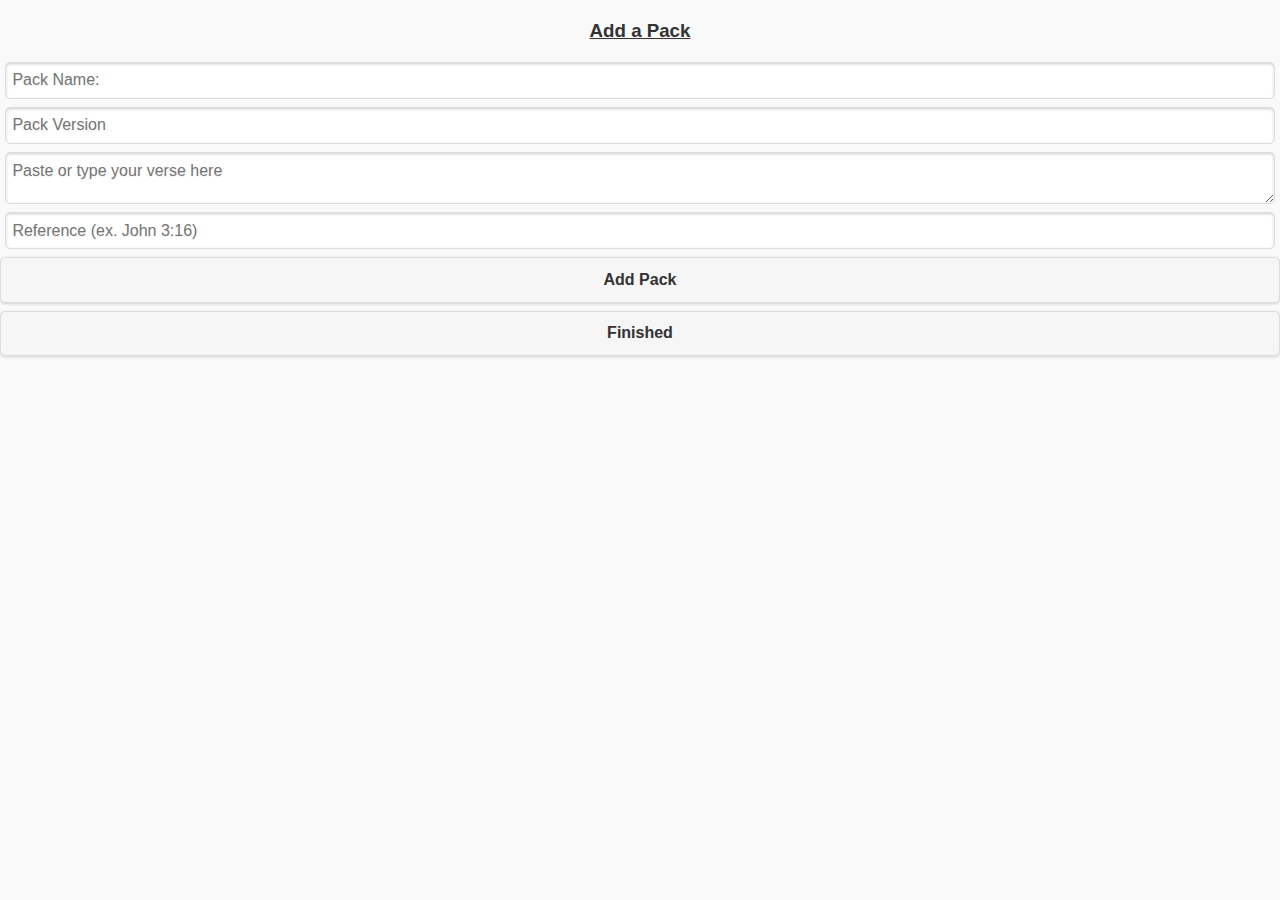
==== addPack.html @ f997ea55 "code cleanup and commenting" ====
<!doctype html>
<html>

<head>
	<meta http-equiv="pragma" content="no-cache" />
	<meta http-equiv="cache-control" content="no-cache" />
	<meta http-equiv="expires" content="0" />
	<meta charset="utf-8">
	<meta http-equiv="X-UA-Compatible" content="IE=edge,chrome=1">
	<meta name="viewport" content="initial-scale=1.0, user-scalable=no">
	<title>Add a Pack</title>
	<script src="assets/jquery-1.11.0.min.js"></script>
	<script src="assets/jquery.mobile-1.4.2.min.js"></script>
	<link rel="stylesheet" href="assets/jquery.mobile-1.4.2.min.css">
</head>

<body>
	<script type="application/javascript">
		var changes = false;
		Storage.prototype.setObject = function (key, value) {
			this.setItem(key, JSON.stringify(value));
		}

		Storage.prototype.getObject = function (key) {
			var value = this.getItem(key);
			return value && JSON.parse(value);
		}


		function addpack() {
			// verify that all required information is available
			if ($("#packInput").val() == "" || $("#versionInput").val() == "" || $("#verseInput").val() == "" || $("#referenceInput").val() == "") {

				alert("All fields are required. Please complete the whole form before adding a pack.");

			} 
			// all required info exists, process adding the pack
			else {
				var username = $("#packInput").val();
				var systemname = $("#packInput").val().replace(/ /g, '');

				localStorage[systemname] = '{"packName" : "' + username + '","known" : [],"working" : [{"text" : "' + $("#verseInput").val() + '","reference" : "' + $("#referenceInput").val() + '","id" : "1"}],"other" : [],"userPack" : "true", "version" : "' + $('#versionInput').val() + '"}';

				var obj = localStorage.getObject("packList");
				obj["packs"].push({
					"userName": username,
					"systemName": systemname,
					"id": obj["packs"].length + 1
				});
				localStorage["packList"] = JSON.stringify(obj);
				localStorage["changePack"] = systemname;
				alert("You created the " + username + " pack!");

			}
		}
	</script>
	<h3 style="text-align: center; text-decoration: underline">Add a Pack</h3>
	<form id="containter" style="padding-left: 5px; padding-right: 5px;">
		<input type="text" name="packInput" id="packInput" value="" placeholder="Pack Name:">
		<input type="text" name="versionInput" id="versionInput" value="" placeholder="Pack Version">
		<textarea cols="20" rows="4" name="verseInput" id="verseInput" placeholder="Paste or type your verse here"></textarea>
		<input type="text" name="referenceInput" id="referenceInput" value="" placeholder="Reference (ex. John 3:16)">
	</form>
	<input id="addButton" type="button" value="Add Pack" onclick="addpack()">
	<input id="finishedButton" type="button" value="Finished" onclick="window.location='index.html'">
</body>

</html>
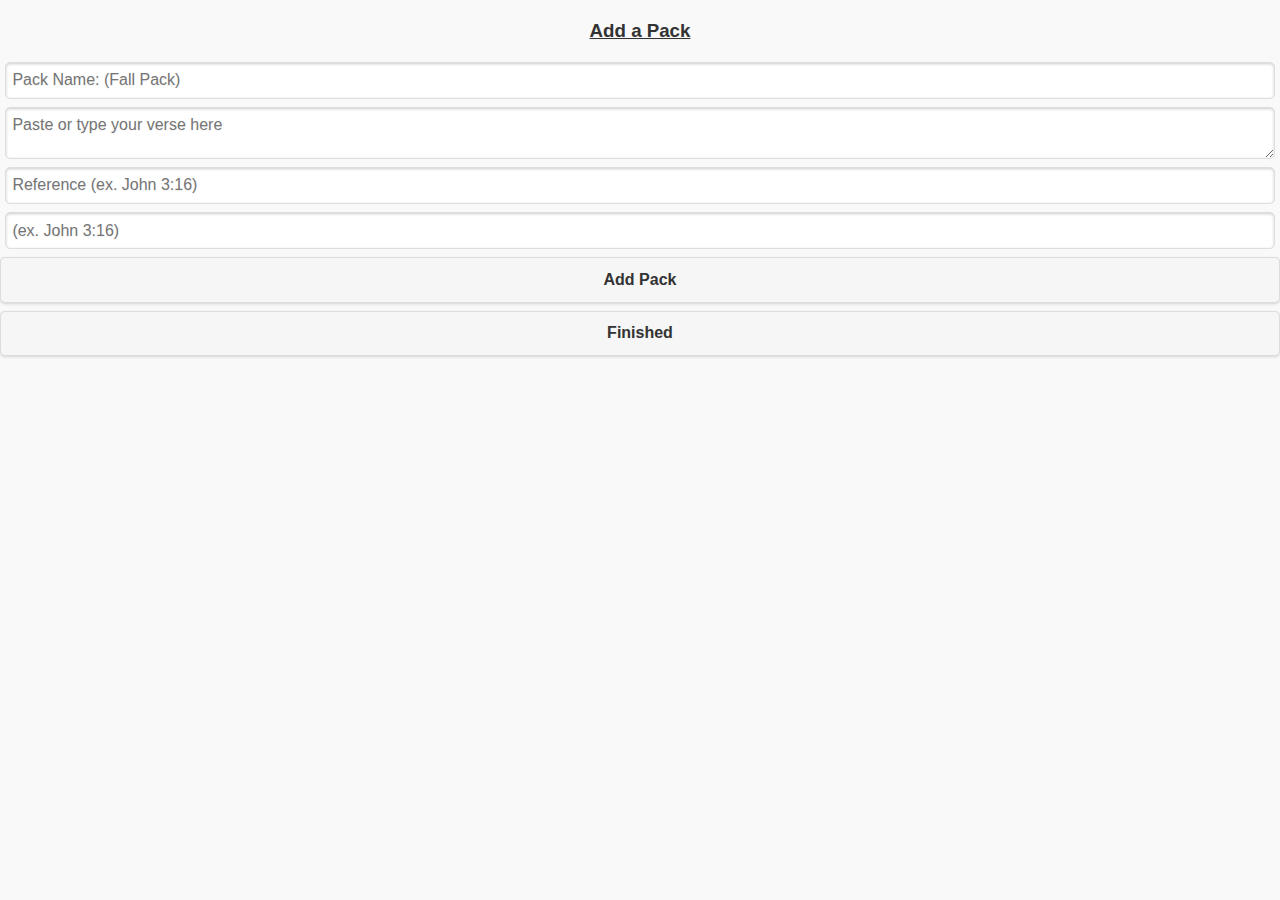
==== commit 18e9b4ba: "v. 0.2 - Major data structure revision    - Modularizes the packs and users current settings of them" ====
--- a/addPack.html
+++ b/addPack.html
@@ -9,60 +9,66 @@
 	<meta http-equiv="X-UA-Compatible" content="IE=edge,chrome=1">
 	<meta name="viewport" content="initial-scale=1.0, user-scalable=no">
 	<title>Add a Pack</title>
-	<script src="assets/jquery-1.11.0.min.js"></script>
-	<script src="assets/jquery.mobile-1.4.2.min.js"></script>
-	<link rel="stylesheet" href="assets/jquery.mobile-1.4.2.min.css">
+	<script src="assets/js/jquery-1.11.0.min.js"></script>
+	<script src="assets/js/jquery.mobile-1.4.2.min.js"></script>
+	<script src="assets/js/uuid.js"></script>
+	<link rel="stylesheet" href="assets/css/jquery.mobile-1.4.2.min.css">
 </head>
 
 <body>
 	<script type="application/javascript">
-		var changes = false;
-		Storage.prototype.setObject = function (key, value) {
-			this.setItem(key, JSON.stringify(value));
-		}
-
-		Storage.prototype.getObject = function (key) {
-			var value = this.getItem(key);
-			return value && JSON.parse(value);
-		}
-
-
 		function addpack() {
 			// verify that all required information is available
-			if ($("#packInput").val() == "" || $("#versionInput").val() == "" || $("#verseInput").val() == "" || $("#referenceInput").val() == "") {
+			if ($("#packInput").val() == "" || $("#versionInput").val() == "") {
+				alert("All fields are required. Please complete the whole form before adding a pack.");
+			}
 
-				alert("All fields are required. Please complete the whole form before adding a pack.");
-
-			} 
 			// all required info exists, process adding the pack
 			else {
-				var username = $("#packInput").val();
-				var systemname = $("#packInput").val().replace(/ /g, '');
+				var packname = $("#packInput").val();
+				var text = $("#verseInput").val();
+				var reference = $("#referenceInput").val();
+				var version = $("#versionInput").val();
 
-				localStorage[systemname] = '{"packName" : "' + username + '","known" : [],"working" : [{"text" : "' + $("#verseInput").val() + '","reference" : "' + $("#referenceInput").val() + '","id" : "1"}],"other" : [],"userPack" : "true", "version" : "' + $('#versionInput').val() + '"}';
+				var d = new Date();
+				var uuid = d.getTime() + Math.uuid(10, 16);
 
-				var obj = localStorage.getObject("packList");
-				obj["packs"].push({
-					"userName": username,
-					"systemName": systemname,
-					"id": obj["packs"].length + 1
+				// make the pack
+				localStorage[uuid] = '{"globalPackId":"' + uuid + '","packName":"' + packname + '","userPack":"true","author":"","version":"","sync":"","share":"","data":[{"text": "' + text + '","reference":"' + reference + '","id":"1","version":"' + version + '"}]}';
+
+				// add it to the pack list
+				var packlist = JSON.parse(localStorage.packList);
+				packlist["packs"].push({
+					"userName": packname,
+					"systemName": uuid,
+					"id": Object.keys(packlist["packs"]).length + 1
 				});
-				localStorage["packList"] = JSON.stringify(obj);
-				localStorage["changePack"] = systemname;
-				alert("You created the " + username + " pack!");
+				localStorage["packList"] = JSON.stringify(packlist);
 
+				// add it to the user's profile
+				var up = JSON.parse(localStorage.userProfile);
+				var obj = new Object();
+				var array = [];
+				obj.id = 1;
+				obj.queue = "O";
+				array.push(obj);
+				up["userProfile"][uuid] = array;
+
+				localStorage.userProfile = JSON.stringify(up);
+				localStorage["changePack"] = uuid;
+				alert("You created the " + packname + " pack!");
 			}
 		}
 	</script>
 	<h3 style="text-align: center; text-decoration: underline">Add a Pack</h3>
 	<form id="containter" style="padding-left: 5px; padding-right: 5px;">
-		<input type="text" name="packInput" id="packInput" value="" placeholder="Pack Name:">
-		<input type="text" name="versionInput" id="versionInput" value="" placeholder="Pack Version">
+		<input type="text" name="packInput" id="packInput" value="" placeholder="Pack Name: (Fall Pack)">
 		<textarea cols="20" rows="4" name="verseInput" id="verseInput" placeholder="Paste or type your verse here"></textarea>
 		<input type="text" name="referenceInput" id="referenceInput" value="" placeholder="Reference (ex. John 3:16)">
+		<input type="text" name="versionInput" id="versionInput" value="" placeholder="(ex. John 3:16)">
 	</form>
 	<input id="addButton" type="button" value="Add Pack" onclick="addpack()">
-	<input id="finishedButton" type="button" value="Finished" onclick="window.location='index.html'">
+	<input id="finishedButton" type="button" value="Finished" onclick="window.location='addVerse.html'">
 </body>
 
 </html>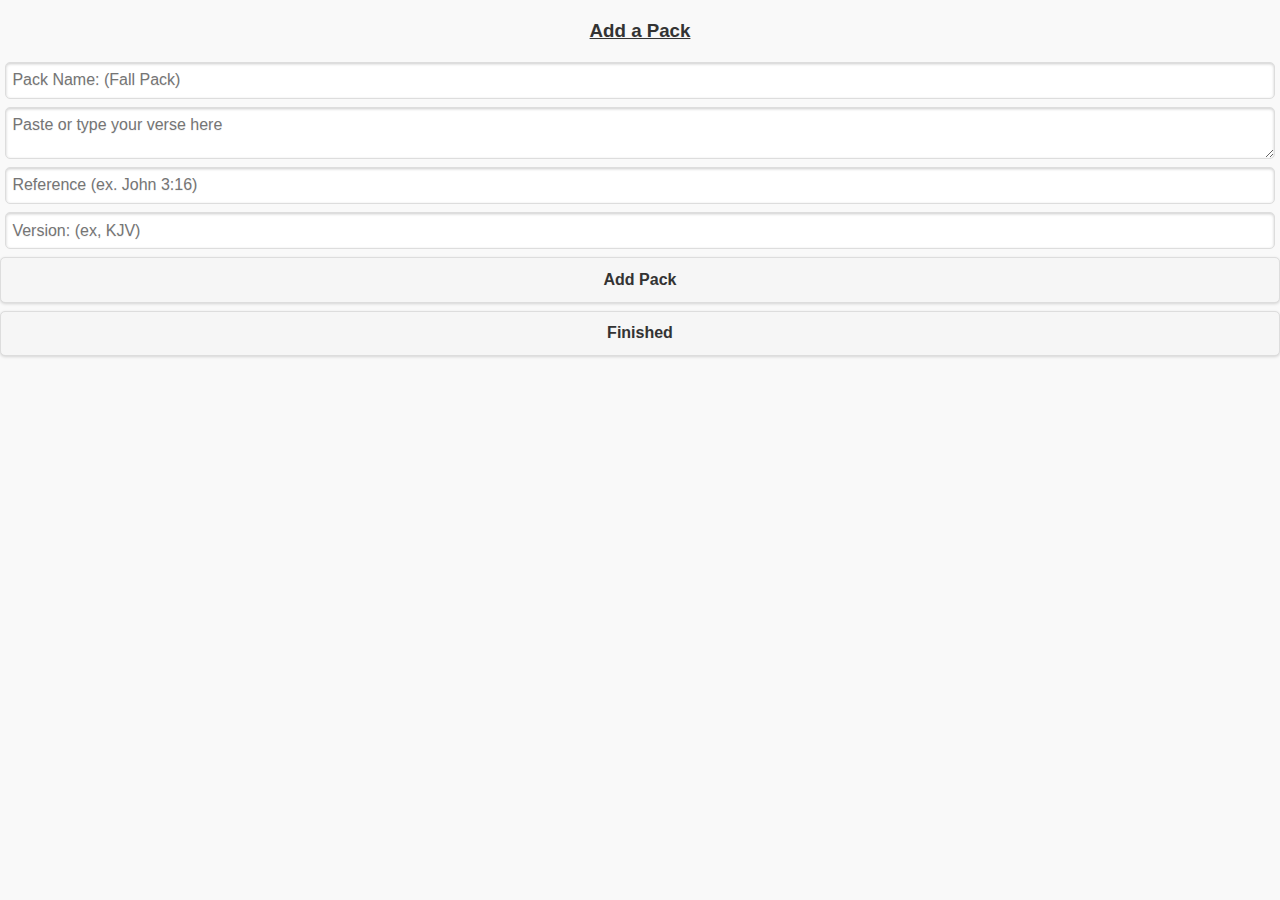
==== commit eb4cee91: "Bug fixes" ====
--- a/addPack.html
+++ b/addPack.html
@@ -65,10 +65,10 @@
 		<input type="text" name="packInput" id="packInput" value="" placeholder="Pack Name: (Fall Pack)">
 		<textarea cols="20" rows="4" name="verseInput" id="verseInput" placeholder="Paste or type your verse here"></textarea>
 		<input type="text" name="referenceInput" id="referenceInput" value="" placeholder="Reference (ex. John 3:16)">
-		<input type="text" name="versionInput" id="versionInput" value="" placeholder="(ex. John 3:16)">
+		<input type="text" name="versionInput" id="versionInput" value="" placeholder="Version: (ex, KJV)">
 	</form>
 	<input id="addButton" type="button" value="Add Pack" onclick="addpack()">
-	<input id="finishedButton" type="button" value="Finished" onclick="window.location='addVerse.html'">
+	<input id="finishedButton" type="button" value="Finished" onclick="window.location='index.html'">
 </body>
 
 </html>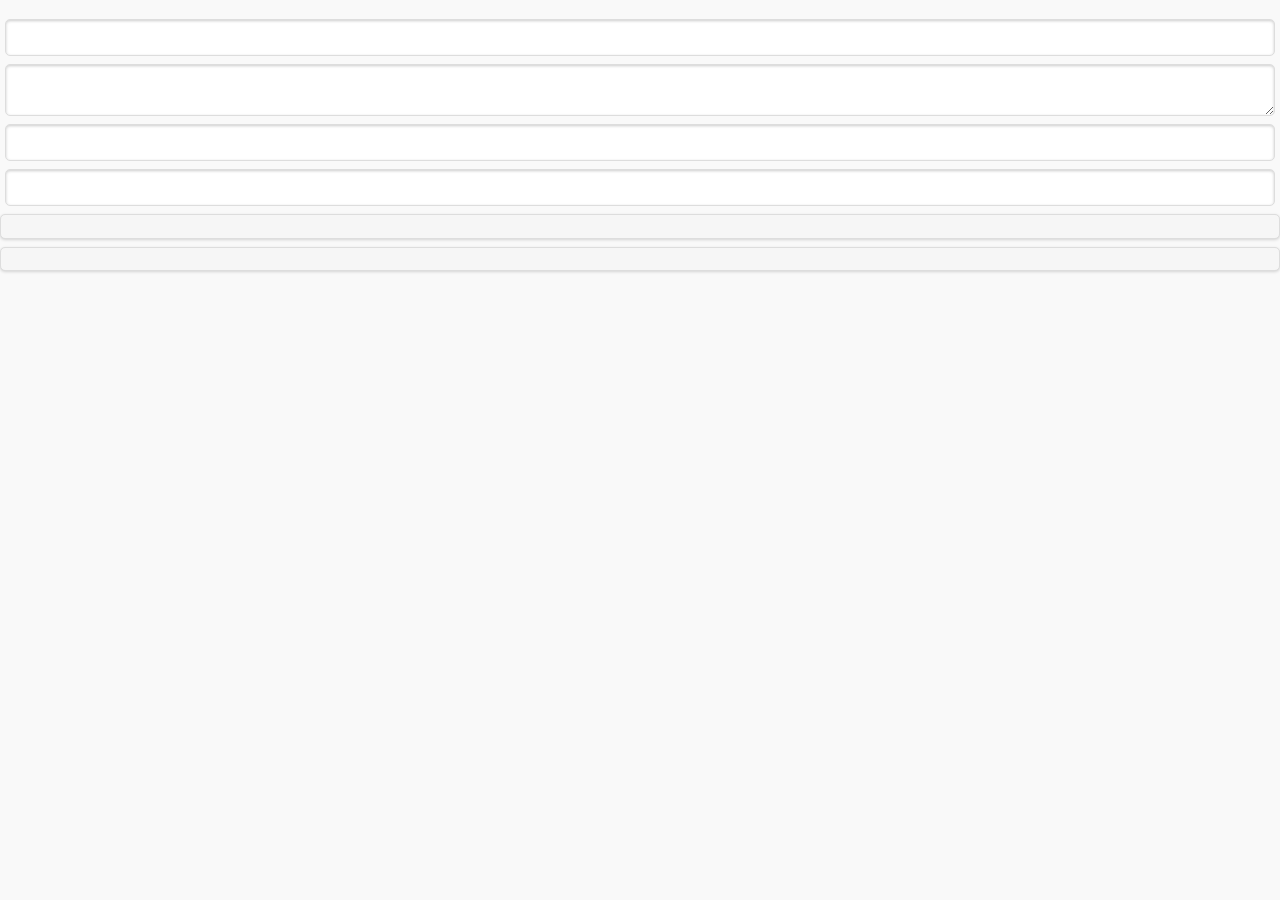
==== commit 65c6bf84: "Feature release: Support for multiple languages" ====
--- a/addPack.html
+++ b/addPack.html
@@ -9,14 +9,26 @@
 	<meta http-equiv="X-UA-Compatible" content="IE=edge,chrome=1">
 	<meta name="viewport" content="initial-scale=1.0, user-scalable=no">
 	<title>Add a Pack</title>
-	<script src="assets/js/jquery-1.11.0.min.js"></script>
-	<script src="assets/js/jquery.mobile-1.4.2.min.js"></script>
+	<script src="assets/js/jquery-1.11.1.min.js"></script>
+	<script src="assets/js/jquery.mobile-1.4.3.min.js"></script>
 	<script src="assets/js/uuid.js"></script>
-	<link rel="stylesheet" href="assets/css/jquery.mobile-1.4.2.min.css">
+	<link rel="stylesheet" href="assets/css/jquery.mobile-1.4.3.min.css">
 </head>
 
 <body>
 	<script type="application/javascript">
+		$(document).ready(function () {
+			var local = JSON.parse(localStorage.localization);
+			//Interface Buttons
+			$("#title").html(local["addPack"]["1"]);
+			$("#packInput").attr("placeholder", local["addPack"]["2"]);
+			$("#verseInput").attr("placeholder", local["addPack"]["3"]);
+			$("#referenceInput").attr("placeholder", local["addPack"]["4"]);
+			$("#versionInput").attr("placeholder", local["addPack"]["5"]);
+			$("#addButton").html(local["addPack"]["6"]);
+			$("#finishedButton").html(local["addPack"]["7"]);
+		});
+
 		function addpack() {
 			// verify that all required information is available
 			if ($("#packInput").val() == "" || $("#versionInput").val() == "") {
@@ -34,7 +46,7 @@
 				var uuid = d.getTime() + Math.uuid(10, 16);
 
 				// make the pack
-				localStorage[uuid] = '{"globalPackId":"' + uuid + '","packName":"' + packname + '","userPack":"true","author":"","version":"","sync":"","share":"","data":[{"text": "' + text + '","reference":"' + reference + '","id":"1","version":"' + version + '"}]}';
+				localStorage[uuid] = '{"globalPackId":"' + uuid + '","packName":"' + packname + '","userPack":"true","author":"","version":"","sync":"","share":"","data":[{"text": "' + text + '","reference":"' + reference + '","id":1,"version":"' + version + '"}]}';
 
 				// add it to the pack list
 				var packlist = JSON.parse(localStorage.packList);
@@ -49,8 +61,8 @@
 				var up = JSON.parse(localStorage.userProfile);
 				var obj = new Object();
 				var array = [];
-				obj.id = 1;
-				obj.queue = "O";
+				obj.id = "1";
+				obj.queue = "A";
 				array.push(obj);
 				up["userProfile"][uuid] = array;
 
@@ -60,15 +72,15 @@
 			}
 		}
 	</script>
-	<h3 style="text-align: center; text-decoration: underline">Add a Pack</h3>
+	<h3 id="title" style="text-align: center; text-decoration: underline"></h3>
 	<form id="containter" style="padding-left: 5px; padding-right: 5px;">
-		<input type="text" name="packInput" id="packInput" value="" placeholder="Pack Name: (Fall Pack)">
-		<textarea cols="20" rows="4" name="verseInput" id="verseInput" placeholder="Paste or type your verse here"></textarea>
-		<input type="text" name="referenceInput" id="referenceInput" value="" placeholder="Reference (ex. John 3:16)">
-		<input type="text" name="versionInput" id="versionInput" value="" placeholder="Version: (ex, KJV)">
+		<input type="text" name="packInput" id="packInput" value="" placeholder="">
+		<textarea cols="20" rows="4" name="verseInput" id="verseInput" placeholder=""></textarea>
+		<input type="text" name="referenceInput" id="referenceInput" value="" placeholder="">
+		<input type="text" name="versionInput" id="versionInput" value="" placeholder="">
 	</form>
-	<input id="addButton" type="button" value="Add Pack" onclick="addpack()">
-	<input id="finishedButton" type="button" value="Finished" onclick="window.location='index.html'">
+	<button id="addButton" onclick="addpack()"></button>
+	<button id="finishedButton" onclick="window.location='index.html'"></button>
 </body>
 
 </html>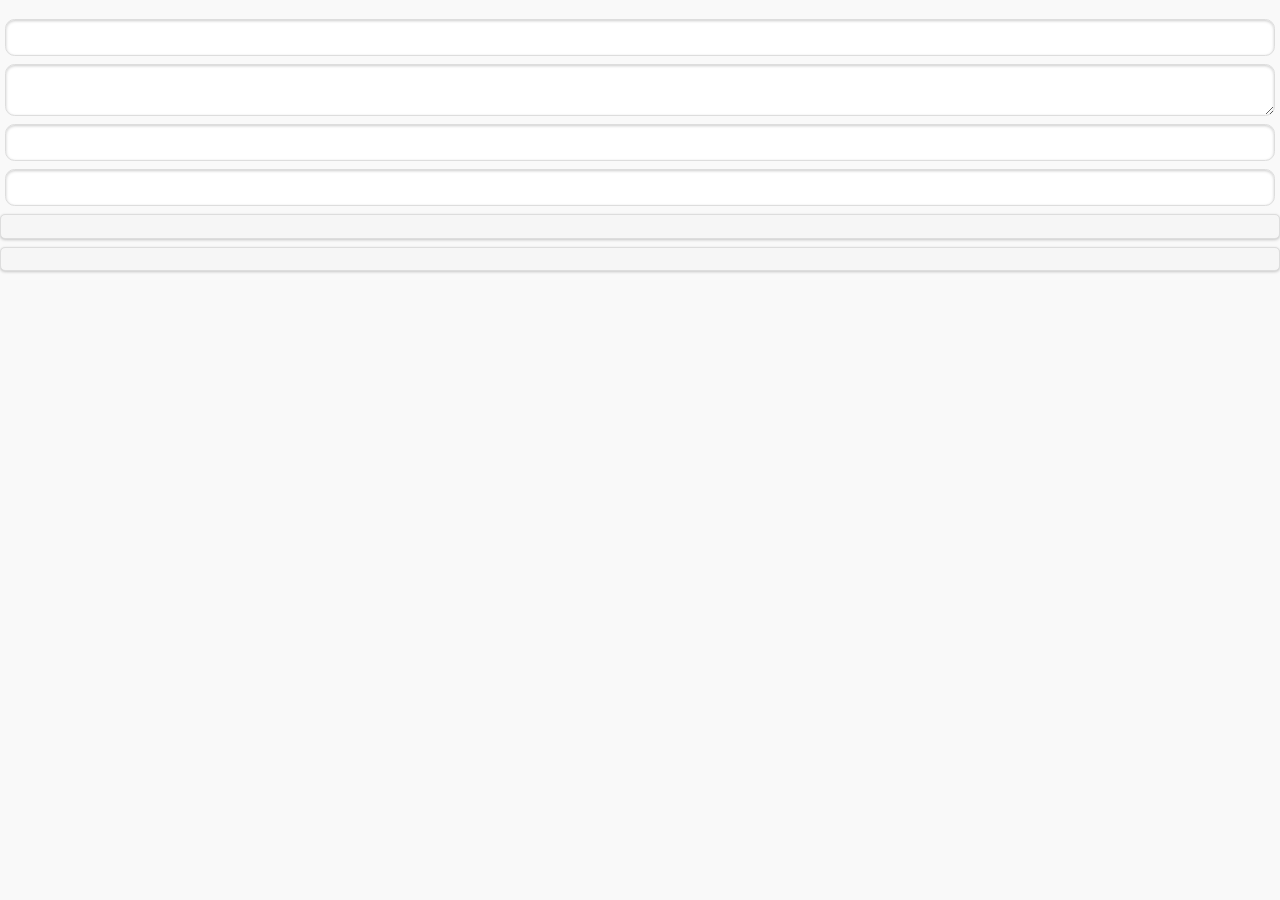
==== commit df41dc39: "Feature Release: Theming!" ====
--- a/addPack.html
+++ b/addPack.html
@@ -13,6 +13,7 @@
 	<script src="assets/js/jquery.mobile-1.4.3.min.js"></script>
 	<script src="assets/js/uuid.js"></script>
 	<link rel="stylesheet" href="assets/css/jquery.mobile-1.4.3.min.css">
+	<link rel="stylesheet" href="assets/css/theme.css">
 </head>
 
 <body>
@@ -27,7 +28,10 @@
 			$("#versionInput").attr("placeholder", local["addPack"]["5"]);
 			$("#addButton").html(local["addPack"]["6"]);
 			$("#finishedButton").html(local["addPack"]["7"]);
-		});
+			
+			$("#theme").removeClass("ui-page-theme-a ui-page-theme-b").addClass("ui-page-theme-" + localStorage.currentTheme);
+			$("#theme").attr("data-theme", localStorage.currentTheme);
+		});		  
 
 		function addpack() {
 			// verify that all required information is available
@@ -72,15 +76,17 @@
 			}
 		}
 	</script>
-	<h3 id="title" style="text-align: center; text-decoration: underline"></h3>
-	<form id="containter" style="padding-left: 5px; padding-right: 5px;">
-		<input type="text" name="packInput" id="packInput" value="" placeholder="">
-		<textarea cols="20" rows="4" name="verseInput" id="verseInput" placeholder=""></textarea>
-		<input type="text" name="referenceInput" id="referenceInput" value="" placeholder="">
-		<input type="text" name="versionInput" id="versionInput" value="" placeholder="">
-	</form>
-	<button id="addButton" onclick="addpack()"></button>
-	<button id="finishedButton" onclick="window.location='index.html'"></button>
+	<div data-role="page" id="theme">
+		<h3 id="title" style="text-align: center; text-decoration: underline"></h3>
+		<form id="containter" style="padding-left: 5px; padding-right: 5px;">
+			<input type="text" name="packInput" id="packInput" value="" placeholder="">
+			<textarea cols="20" rows="4" name="verseInput" id="verseInput" placeholder=""></textarea>
+			<input type="text" name="referenceInput" id="referenceInput" value="" placeholder="">
+			<input type="text" name="versionInput" id="versionInput" value="" placeholder="">
+		</form>
+		<button id="addButton" onclick="addpack()"></button>
+		<button id="finishedButton" onclick="window.location='index.html'"></button>
+	</div>
 </body>
 
 </html>--- a/assets/css/theme.css
+++ b/assets/css/theme.css
@@ -0,0 +1,1402 @@
+/*!
+* jQuery Mobile 1.4.3
+* Git HEAD hash: b9c6473e3d90af26570e6f14e5a0307897ab385c <> Date: Tue Jul 1 2014 15:37:36 UTC
+* http://jquerymobile.com
+*
+* Copyright 2010, 2014 jQuery Foundation, Inc. and othercontributors
+* Released under the MIT license.
+* http://jquery.org/license
+*
+*/
+
+
+/* Globals */
+/* Font
+-----------------------------------------------------------------------------------------------------------*/
+html {
+	font-size: 100%;
+}
+body,
+input,
+select,
+textarea,
+button,
+.ui-btn {
+	font-size: 1em;
+	line-height: 1.3;
+	   font-family: sans-serif /*{global-font-family}*/;
+}
+legend,
+.ui-input-text input,
+.ui-input-search input {
+	color: inherit;
+	text-shadow: inherit;
+}
+/* Form labels (overrides font-weight bold in bars, and mini font-size) */
+.ui-mobile label,
+div.ui-controlgroup-label {
+	font-weight: normal;
+	font-size: 16px;
+}
+/* Separators
+-----------------------------------------------------------------------------------------------------------*/
+/* Field contain separator (< 28em) */
+.ui-field-contain {
+	border-bottom-color: #828282;
+	border-bottom-color: rgba(0,0,0,.15);
+	border-bottom-width: 1px;
+	border-bottom-style: solid;
+}
+/* Table opt-in classes: strokes between each row, and alternating row stripes */
+/* Classes table-stroke and table-stripe are deprecated in 1.4. */
+.table-stroke thead th,
+.table-stripe thead th,
+.table-stripe tbody tr:last-child {
+	border-bottom: 1px solid #d6d6d6; /* non-RGBA fallback */
+	border-bottom: 1px solid rgba(0,0,0,.1);
+}
+.table-stroke tbody th,
+.table-stroke tbody td {
+	border-bottom: 1px solid #e6e6e6; /* non-RGBA fallback  */
+	border-bottom: 1px solid rgba(0,0,0,.05);
+}
+.table-stripe.table-stroke tbody tr:last-child th,
+.table-stripe.table-stroke tbody tr:last-child td {
+	border-bottom: 0;
+}
+.table-stripe tbody tr:nth-child(odd) td,
+.table-stripe tbody tr:nth-child(odd) th {
+	background-color: #eeeeee; /* non-RGBA fallback  */
+	background-color: rgba(0,0,0,.04);
+}
+/* Buttons
+-----------------------------------------------------------------------------------------------------------*/
+.ui-btn,
+label.ui-btn {
+	font-weight: bold;
+	border-width: 1px;
+	border-style: solid;
+}
+.ui-btn {
+	text-decoration: none !important;
+}
+.ui-btn-active {
+	cursor: pointer;
+}
+/* Corner rounding
+-----------------------------------------------------------------------------------------------------------*/
+/* Class ui-btn-corner-all deprecated in 1.4 */
+.ui-corner-all {
+	-webkit-border-radius: .6em /*{global-radii-blocks}*/;
+	border-radius: .6em /*{global-radii-blocks}*/;
+}
+/* Buttons */
+.ui-btn-corner-all,
+.ui-btn.ui-corner-all,
+/* Slider track */
+.ui-slider-track.ui-corner-all,
+/* Flipswitch */
+.ui-flipswitch.ui-corner-all,
+/* Count bubble */
+.ui-li-count {
+	-webkit-border-radius: .3125em /*{global-radii-buttons}*/;
+	border-radius: .3125em /*{global-radii-buttons}*/;
+}
+/* Icon-only buttons */
+.ui-btn-icon-notext.ui-btn-corner-all,
+.ui-btn-icon-notext.ui-corner-all {
+	-webkit-border-radius: 1em;
+	border-radius: 1em;
+}
+/* Radius clip workaround for cleaning up corner trapping */
+.ui-btn-corner-all,
+.ui-corner-all {
+	-webkit-background-clip: padding;
+	background-clip: padding-box;
+}
+/* Popup arrow */
+.ui-popup.ui-corner-all > .ui-popup-arrow-guide {
+	left: .6em /*{global-radii-blocks}*/;
+	right: .6em /*{global-radii-blocks}*/;
+	top: .6em /*{global-radii-blocks}*/;
+	bottom: .6em /*{global-radii-blocks}*/;
+}
+/* Shadow
+-----------------------------------------------------------------------------------------------------------*/
+.ui-shadow {
+	-webkit-box-shadow: 0 1px 3px /*{global-box-shadow-size}*/ rgba(0,0,0,.2) /*{global-box-shadow-color}*/;
+	-moz-box-shadow: 0 1px 3px /*{global-box-shadow-size}*/ rgba(0,0,0,.2) /*{global-box-shadow-color}*/;
+	box-shadow: 0 1px 3px /*{global-box-shadow-size}*/ rgba(0,0,0,.2) /*{global-box-shadow-color}*/;
+}
+.ui-shadow-inset {
+	-webkit-box-shadow: inset 0 1px 3px /*{global-box-shadow-size}*/ rgba(0,0,0,.2) /*{global-box-shadow-color}*/;
+	-moz-box-shadow: inset 0 1px 3px /*{global-box-shadow-size}*/ rgba(0,0,0,.2) /*{global-box-shadow-color}*/;
+	box-shadow: inset 0 1px 3px /*{global-box-shadow-size}*/ rgba(0,0,0,.2) /*{global-box-shadow-color}*/;
+}
+.ui-overlay-shadow {
+	-webkit-box-shadow: 0 0 12px 		rgba(0,0,0,.6);
+	-moz-box-shadow: 0 0 12px 			rgba(0,0,0,.6);
+	box-shadow: 0 0 12px 				rgba(0,0,0,.6);
+}
+/* Icons
+-----------------------------------------------------------------------------------------------------------*/
+.ui-btn-icon-left:after,
+.ui-btn-icon-right:after,
+.ui-btn-icon-top:after,
+.ui-btn-icon-bottom:after,
+.ui-btn-icon-notext:after {
+	background-color: #666 /*{global-icon-color}*/;
+	background-color: rgba(0,0,0,.15) /*{global-icon-disc}*/;
+	background-position: center center;
+	background-repeat: no-repeat;
+	-webkit-border-radius: 1em;
+	border-radius: 1em;
+}
+/* Alt icons */
+.ui-alt-icon.ui-btn:after,
+.ui-alt-icon .ui-btn:after,
+html .ui-alt-icon.ui-checkbox-off:after,
+html .ui-alt-icon.ui-radio-off:after,
+html .ui-alt-icon .ui-checkbox-off:after,
+html .ui-alt-icon .ui-radio-off:after {
+	background-color: #666 /*{global-icon-color}*/;
+	background-color: rgba(0,0,0,.15) /*{global-icon-disc}*/;
+}
+/* No disc */
+.ui-nodisc-icon.ui-btn:after,
+.ui-nodisc-icon .ui-btn:after {
+	background-color: transparent;
+}
+/* Icon shadow */
+.ui-shadow-icon.ui-btn:after,
+.ui-shadow-icon .ui-btn:after {
+	-webkit-box-shadow: 0 1px 0 rgba(255,255,255,.3) /*{global-icon-shadow}*/;
+	-moz-box-shadow: 0 1px 0 rgba(255,255,255,.3) /*{global-icon-shadow}*/;
+	box-shadow: 0 1px 0 rgba(255,255,255,.3) /*{global-icon-shadow}*/;
+}
+/* Checkbox and radio */
+.ui-btn.ui-checkbox-off:after,
+.ui-btn.ui-checkbox-on:after,
+.ui-btn.ui-radio-off:after,
+.ui-btn.ui-radio-on:after {
+	display: block;
+	width: 18px;
+	height: 18px;
+	margin: -9px 2px 0 2px;
+}
+.ui-checkbox-off:after,
+.ui-btn.ui-radio-off:after {
+	filter: Alpha(Opacity=30);
+	opacity: .3;
+}
+.ui-btn.ui-checkbox-off:after,
+.ui-btn.ui-checkbox-on:after {
+	-webkit-border-radius: .1875em;
+	border-radius: .1875em;
+}
+.ui-btn.ui-checkbox-off:after {
+	background-color: #666;
+	background-color: rgba(0,0,0,.3);
+}
+.ui-radio .ui-btn.ui-radio-on:after {
+	background-image: none;
+	background-color: #fff;
+	width: 8px;
+	height: 8px;
+	border-width: 5px;
+	border-style: solid; 
+}
+.ui-alt-icon.ui-btn.ui-radio-on:after,
+.ui-alt-icon .ui-btn.ui-radio-on:after {
+	background-color: #000;
+}
+/* Loader */
+.ui-icon-loading {
+	background: url("images/ajax-loader.gif");
+	background-size: 2.875em 2.875em;
+}
+/* Swatches */
+/* A
+-----------------------------------------------------------------------------------------------------------*/
+/* Bar: Toolbars, dividers, slider track */
+.ui-bar-a,
+.ui-page-theme-a .ui-bar-inherit,
+html .ui-bar-a .ui-bar-inherit,
+html .ui-body-a .ui-bar-inherit,
+html body .ui-group-theme-a .ui-bar-inherit {
+	background-color: #e9e9e9 /*{a-bar-background-color}*/;
+	border-color: #ddd /*{a-bar-border}*/;
+	color: #333 /*{a-bar-color}*/;
+	text-shadow: 0 /*{a-bar-shadow-x}*/ 1px /*{a-bar-shadow-y}*/ 0 /*{a-bar-shadow-radius}*/ #eee /*{a-bar-shadow-color}*/;
+	font-weight: bold;
+}
+.ui-bar-a {
+	border-width: 1px;
+	border-style: solid;
+}
+/* Page and overlay */
+.ui-overlay-a,
+.ui-page-theme-a,
+.ui-page-theme-a .ui-panel-wrapper {
+	background-color: #f9f9f9 /*{a-page-background-color}*/;
+	border-color: #bbb /*{a-page-border}*/;
+	color: #333 /*{a-page-color}*/;
+	text-shadow: 0 /*{a-page-shadow-x}*/ 1px /*{a-page-shadow-y}*/ 0 /*{a-page-shadow-radius}*/ #f3f3f3 /*{a-page-shadow-color}*/;
+}
+/* Body: Read-only lists, text inputs, collapsible content */
+.ui-body-a,
+.ui-page-theme-a .ui-body-inherit,
+html .ui-bar-a .ui-body-inherit,
+html .ui-body-a .ui-body-inherit,
+html body .ui-group-theme-a .ui-body-inherit,
+html .ui-panel-page-container-a {
+	background-color: #fff /*{a-body-background-color}*/;
+	border-color: #ddd /*{a-body-border}*/;
+	color: #333 /*{a-body-color}*/;
+	text-shadow: 0 /*{a-body-shadow-x}*/ 1px /*{a-body-shadow-y}*/ 0 /*{a-body-shadow-radius}*/ #f3f3f3 /*{a-body-shadow-color}*/;
+}
+.ui-body-a {
+	border-width: 1px;
+	border-style: solid;
+}
+/* Links */
+.ui-page-theme-a a,
+html .ui-bar-a a,
+html .ui-body-a a,
+html body .ui-group-theme-a a {
+	color: #3388cc /*{a-link-color}*/;
+	font-weight: bold;
+}
+.ui-page-theme-a a:visited,
+html .ui-bar-a a:visited,
+html .ui-body-a a:visited,
+html body .ui-group-theme-a a:visited {
+    color: #3388cc /*{a-link-visited}*/;
+}
+.ui-page-theme-a a:hover,
+html .ui-bar-a a:hover,
+html .ui-body-a a:hover,
+html body .ui-group-theme-a a:hover {
+	color: #005599 /*{a-link-hover}*/;
+}
+.ui-page-theme-a a:active,
+html .ui-bar-a a:active,
+html .ui-body-a a:active,
+html body .ui-group-theme-a a:active {
+	color: #005599 /*{a-link-active}*/;
+}
+/* Button up */
+.ui-page-theme-a .ui-btn,
+html .ui-bar-a .ui-btn,
+html .ui-body-a .ui-btn,
+html body .ui-group-theme-a .ui-btn,
+html head + body .ui-btn.ui-btn-a,
+/* Button visited */
+.ui-page-theme-a .ui-btn:visited,
+html .ui-bar-a .ui-btn:visited,
+html .ui-body-a .ui-btn:visited,
+html body .ui-group-theme-a .ui-btn:visited,
+html head + body .ui-btn.ui-btn-a:visited {
+	background-color: #f6f6f6 /*{a-bup-background-color}*/;
+	border-color: #ddd /*{a-bup-border}*/;
+	color: #333 /*{a-bup-color}*/;
+	text-shadow: 0 /*{a-bup-shadow-x}*/ 1px /*{a-bup-shadow-y}*/ 0 /*{a-bup-shadow-radius}*/ #f3f3f3 /*{a-bup-shadow-color}*/;
+}
+/* Button hover */
+.ui-page-theme-a .ui-btn:hover,
+html .ui-bar-a .ui-btn:hover,
+html .ui-body-a .ui-btn:hover,
+html body .ui-group-theme-a .ui-btn:hover,
+html head + body .ui-btn.ui-btn-a:hover {
+	background-color: #ededed /*{a-bhover-background-color}*/;
+	border-color: #ddd /*{a-bhover-border}*/;
+	color: #333 /*{a-bhover-color}*/;
+	text-shadow: 0 /*{a-bhover-shadow-x}*/ 1px /*{a-bhover-shadow-y}*/ 0 /*{a-bhover-shadow-radius}*/ #f3f3f3 /*{a-bhover-shadow-color}*/;
+}
+/* Button down */
+.ui-page-theme-a .ui-btn:active,
+html .ui-bar-a .ui-btn:active,
+html .ui-body-a .ui-btn:active,
+html body .ui-group-theme-a .ui-btn:active,
+html head + body .ui-btn.ui-btn-a:active {
+	background-color: #e8e8e8 /*{a-bdown-background-color}*/;
+	border-color: #ddd /*{a-bdown-border}*/;
+	color: #333 /*{a-bdown-color}*/;
+	text-shadow: 0 /*{a-bdown-shadow-x}*/ 1px /*{a-bdown-shadow-y}*/ 0 /*{a-bdown-shadow-radius}*/ #f3f3f3 /*{a-bdown-shadow-color}*/;
+}
+/* Active button */
+.ui-page-theme-a .ui-btn.ui-btn-active,
+html .ui-bar-a .ui-btn.ui-btn-active,
+html .ui-body-a .ui-btn.ui-btn-active,
+html body .ui-group-theme-a .ui-btn.ui-btn-active,
+html head + body .ui-btn.ui-btn-a.ui-btn-active,
+/* Active checkbox icon */
+.ui-page-theme-a .ui-checkbox-on:after,
+html .ui-bar-a .ui-checkbox-on:after,
+html .ui-body-a .ui-checkbox-on:after,
+html body .ui-group-theme-a .ui-checkbox-on:after,
+.ui-btn.ui-checkbox-on.ui-btn-a:after,
+/* Active flipswitch background */
+.ui-page-theme-a .ui-flipswitch-active,
+html .ui-bar-a .ui-flipswitch-active,
+html .ui-body-a .ui-flipswitch-active,
+html body .ui-group-theme-a .ui-flipswitch-active,
+html body .ui-flipswitch.ui-bar-a.ui-flipswitch-active,
+/* Active slider track */
+.ui-page-theme-a .ui-slider-track .ui-btn-active,
+html .ui-bar-a .ui-slider-track .ui-btn-active,
+html .ui-body-a .ui-slider-track .ui-btn-active,
+html body .ui-group-theme-a .ui-slider-track .ui-btn-active,
+html body div.ui-slider-track.ui-body-a .ui-btn-active {
+	background-color: #3388cc /*{a-active-background-color}*/;
+	border-color: #1c4a70 /*{a-active-border}*/;
+	color: #fff /*{a-active-color}*/;
+	text-shadow: 0 /*{a-active-shadow-x}*/ 1px /*{a-active-shadow-y}*/ 0 /*{a-active-shadow-radius}*/ #005599 /*{a-active-shadow-color}*/;
+}
+/* Active radio button icon */
+.ui-page-theme-a .ui-radio-on:after,
+html .ui-bar-a .ui-radio-on:after,
+html .ui-body-a .ui-radio-on:after,
+html body .ui-group-theme-a .ui-radio-on:after,
+.ui-btn.ui-radio-on.ui-btn-a:after {
+	border-color: #3388cc /*{a-active-background-color}*/;
+}
+/* Focus */
+.ui-page-theme-a .ui-btn:focus,
+html .ui-bar-a .ui-btn:focus,
+html .ui-body-a .ui-btn:focus,
+html body .ui-group-theme-a .ui-btn:focus,
+html head + body .ui-btn.ui-btn-a:focus,
+/* Focus buttons and text inputs with div wrap */
+.ui-page-theme-a .ui-focus,
+html .ui-bar-a .ui-focus,
+html .ui-body-a .ui-focus,
+html body .ui-group-theme-a .ui-focus,
+html head + body .ui-btn-a.ui-focus,
+html head + body .ui-body-a.ui-focus {
+	-webkit-box-shadow: 0 0 12px #3388cc /*{a-active-background-color}*/;
+	-moz-box-shadow: 0 0 12px #3388cc /*{a-active-background-color}*/;
+	box-shadow: 0 0 12px #3388cc /*{a-active-background-color}*/;
+}
+/* B
+-----------------------------------------------------------------------------------------------------------*/
+/* Bar: Toolbars, dividers, slider track */
+.ui-bar-b,
+.ui-page-theme-b .ui-bar-inherit,
+html .ui-bar-b .ui-bar-inherit,
+html .ui-body-b .ui-bar-inherit,
+html body .ui-group-theme-b .ui-bar-inherit {
+	background-color: #1d1d1d /*{b-bar-background-color}*/;
+	border-color: #1b1b1b /*{b-bar-border}*/;
+	color: #fff /*{b-bar-color}*/;
+	text-shadow: 0 /*{b-bar-shadow-x}*/ 1px /*{b-bar-shadow-y}*/ 0 /*{b-bar-shadow-radius}*/ #111 /*{b-bar-shadow-color}*/;
+	font-weight: bold;
+}
+.ui-bar-b {
+	border-width: 1px;
+	border-style: solid;
+}
+/* Page and overlay */
+.ui-overlay-b,
+.ui-page-theme-b,
+.ui-page-theme-b .ui-panel-wrapper {
+	background-color: #252525 /*{b-page-background-color}*/;
+	border-color: #454545 /*{b-page-border}*/;
+	color: #fff /*{b-page-color}*/;
+	text-shadow: 0 /*{b-page-shadow-x}*/ 1px /*{b-page-shadow-y}*/ 0 /*{b-page-shadow-radius}*/ #111 /*{b-page-shadow-color}*/;
+}
+/* Body: Read-only lists, text inputs, collapsible content */
+.ui-body-b,
+.ui-page-theme-b .ui-body-inherit,
+html .ui-bar-b .ui-body-inherit,
+html .ui-body-b .ui-body-inherit,
+html body .ui-group-theme-b .ui-body-inherit,
+html .ui-panel-page-container-b {
+	background-color: #2a2a2a /*{b-body-background-color}*/;
+	border-color: #1d1d1d /*{b-body-border}*/;
+	color: #fff /*{b-body-color}*/;
+	text-shadow: 0 /*{b-body-shadow-x}*/ 1px /*{b-body-shadow-y}*/ 0 /*{b-body-shadow-radius}*/ #111 /*{b-body-shadow-color}*/;
+}
+.ui-body-b {
+	border-width: 1px;
+	border-style: solid;
+}
+/* Links */
+.ui-page-theme-b a,
+html .ui-bar-b a,
+html .ui-body-b a,
+html body .ui-group-theme-b a {
+	color: #22aadd /*{b-link-color}*/;
+	font-weight: bold;
+}
+.ui-page-theme-b a:visited,
+html .ui-bar-b a:visited,
+html .ui-body-b a:visited,
+html body .ui-group-theme-b a:visited {
+    color: #22aadd /*{b-link-visited}*/;
+}
+.ui-page-theme-b a:hover,
+html .ui-bar-b a:hover,
+html .ui-body-b a:hover,
+html body .ui-group-theme-b a:hover {
+	color: #0088bb /*{b-link-hover}*/;
+}
+.ui-page-theme-b a:active,
+html .ui-bar-b a:active,
+html .ui-body-b a:active,
+html body .ui-group-theme-b a:active {
+	color: #0088bb /*{b-link-active}*/;
+}
+/* Button up */
+.ui-page-theme-b .ui-btn,
+html .ui-bar-b .ui-btn,
+html .ui-body-b .ui-btn,
+html body .ui-group-theme-b .ui-btn,
+html head + body .ui-btn.ui-btn-b,
+/* Button visited */
+.ui-page-theme-b .ui-btn:visited,
+html .ui-bar-b .ui-btn:visited,
+html .ui-body-b .ui-btn:visited,
+html body .ui-group-theme-b .ui-btn:visited,
+html head + body .ui-btn.ui-btn-b:visited {
+	background-color: #333 /*{b-bup-background-color}*/;
+	border-color: #1f1f1f /*{b-bup-border}*/;
+	color: #fff /*{b-bup-color}*/;
+	text-shadow: 0 /*{b-bup-shadow-x}*/ 1px /*{b-bup-shadow-y}*/ 0 /*{b-bup-shadow-radius}*/ #111 /*{b-bup-shadow-color}*/;
+}
+/* Button hover */
+.ui-page-theme-b .ui-btn:hover,
+html .ui-bar-b .ui-btn:hover,
+html .ui-body-b .ui-btn:hover,
+html body .ui-group-theme-b .ui-btn:hover,
+html head + body .ui-btn.ui-btn-b:hover {
+	background-color: #373737 /*{b-bhover-background-color}*/;
+	border-color: #1f1f1f /*{b-bhover-border}*/;
+	color: #fff /*{b-bhover-color}*/;
+	text-shadow: 0 /*{b-bhover-shadow-x}*/ 1px /*{b-bhover-shadow-y}*/ 0 /*{b-bhover-shadow-radius}*/ #111 /*{b-bhover-shadow-color}*/;
+}
+/* Button down */
+.ui-page-theme-b .ui-btn:active,
+html .ui-bar-b .ui-btn:active,
+html .ui-body-b .ui-btn:active,
+html body .ui-group-theme-b .ui-btn:active,
+html head + body .ui-btn.ui-btn-b:active {
+	background-color: #404040 /*{b-bdown-background-color}*/;
+	border-color: #1f1f1f /*{b-bdown-border}*/;
+	color: #fff /*{b-bdown-color}*/;
+	text-shadow: 0 /*{b-bdown-shadow-x}*/ 1px /*{b-bdown-shadow-y}*/ 0 /*{b-bdown-shadow-radius}*/ #111 /*{b-bdown-shadow-color}*/;
+}
+/* Active button */
+.ui-page-theme-b .ui-btn.ui-btn-active,
+html .ui-bar-b .ui-btn.ui-btn-active,
+html .ui-body-b .ui-btn.ui-btn-active,
+html body .ui-group-theme-b .ui-btn.ui-btn-active,
+html head + body .ui-btn.ui-btn-b.ui-btn-active,
+/* Active checkbox icon */
+.ui-page-theme-b .ui-checkbox-on:after,
+html .ui-bar-b .ui-checkbox-on:after,
+html .ui-body-b .ui-checkbox-on:after,
+html body .ui-group-theme-b .ui-checkbox-on:after,
+.ui-btn.ui-checkbox-on.ui-btn-b:after,
+/* Active flipswitch background */
+.ui-page-theme-b .ui-flipswitch-active,
+html .ui-bar-b .ui-flipswitch-active,
+html .ui-body-b .ui-flipswitch-active,
+html body .ui-group-theme-b .ui-flipswitch-active,
+html body .ui-flipswitch.ui-bar-b.ui-flipswitch-active,
+/* Active slider track */
+.ui-page-theme-b .ui-slider-track .ui-btn-active,
+html .ui-bar-b .ui-slider-track .ui-btn-active,
+html .ui-body-b .ui-slider-track .ui-btn-active,
+html body .ui-group-theme-b .ui-slider-track .ui-btn-active,
+html body div.ui-slider-track.ui-body-b .ui-btn-active {
+	background-color: #22aadd /*{b-active-background-color}*/;
+	border-color: #125d79 /*{b-active-border}*/;
+	color: #fff /*{b-active-color}*/;
+	text-shadow: 0 /*{b-active-shadow-x}*/ 1px /*{b-active-shadow-y}*/ 0 /*{b-active-shadow-radius}*/ #0088bb /*{b-active-shadow-color}*/;
+}
+/* Active radio button icon */
+.ui-page-theme-b .ui-radio-on:after,
+html .ui-bar-b .ui-radio-on:after,
+html .ui-body-b .ui-radio-on:after,
+html body .ui-group-theme-b .ui-radio-on:after,
+.ui-btn.ui-radio-on.ui-btn-b:after {
+	border-color: #22aadd /*{b-active-background-color}*/;
+}
+/* Focus */
+.ui-page-theme-b .ui-btn:focus,
+html .ui-bar-b .ui-btn:focus,
+html .ui-body-b .ui-btn:focus,
+html body .ui-group-theme-b .ui-btn:focus,
+html head + body .ui-btn.ui-btn-b:focus,
+/* Focus buttons and text inputs with div wrap */
+.ui-page-theme-b .ui-focus,
+html .ui-bar-b .ui-focus,
+html .ui-body-b .ui-focus,
+html body .ui-group-theme-b .ui-focus,
+html head + body .ui-btn-b.ui-focus,
+html head + body .ui-body-b.ui-focus {
+	-webkit-box-shadow: 0 0 12px #22aadd /*{b-active-background-color}*/;
+	-moz-box-shadow: 0 0 12px #22aadd /*{b-active-background-color}*/;
+	box-shadow: 0 0 12px #22aadd /*{b-active-background-color}*/;
+}
+
+
+/* C
+-----------------------------------------------------------------------------------------------------------*/
+/* Bar: Toolbars, dividers, slider track */
+.ui-bar-c,
+.ui-page-theme-c .ui-bar-inherit,
+html .ui-bar-c .ui-bar-inherit,
+html .ui-body-c .ui-bar-inherit,
+html body .ui-group-theme-c .ui-bar-inherit {
+	background-color: #ffb329 /*{c-bar-background-color}*/;
+	border-color: #dddddd /*{c-bar-border}*/;
+	color: #333333 /*{c-bar-color}*/;
+	text-shadow: 0 /*{c-bar-shadow-x}*/ 1px /*{c-bar-shadow-y}*/ 0 /*{c-bar-shadow-radius}*/ #fb9f50 /*{c-bar-shadow-color}*/;
+	font-weight: bold;
+}
+.ui-bar-c {
+	border-width: 1px;
+	border-style: solid;
+}
+/* Page and overlay */
+.ui-overlay-c,
+.ui-page-theme-c,
+.ui-page-theme-c .ui-panel-wrapper {
+	background-color: #ffffff /*{c-page-background-color}*/;
+	border-color: #bbbbbb /*{c-page-border}*/;
+	color: #333333 /*{c-page-color}*/;
+	text-shadow: 0 /*{c-page-shadow-x}*/ 1px /*{c-page-shadow-y}*/ 0 /*{c-page-shadow-radius}*/ #ffffff /*{c-page-shadow-color}*/;
+}
+/* Body: Read-only lists, text inputs, collapsible content */
+.ui-body-c,
+.ui-page-theme-c .ui-body-inherit,
+html .ui-bar-c .ui-body-inherit,
+html .ui-body-c .ui-body-inherit,
+html body .ui-group-theme-c .ui-body-inherit,
+html .ui-panel-page-container-c {
+	background-color: #ffffff /*{c-body-background-color}*/;
+	border-color: #ffb329 /*{c-body-border}*/;
+	color: #333333 /*{c-body-color}*/;
+	text-shadow: 0 /*{c-body-shadow-x}*/ 1px /*{c-body-shadow-y}*/ 0 /*{c-body-shadow-radius}*/ #ffffff /*{c-body-shadow-color}*/;
+}
+.ui-body-c {
+	border-width: 1px;
+	border-style: solid;
+}
+/* Links */
+.ui-page-theme-c a,
+html .ui-bar-c a,
+html .ui-body-c a,
+html body .ui-group-theme-c a {
+	color: #3388cc /*{c-link-color}*/;
+	font-weight: bold;
+}
+.ui-page-theme-c a:visited,
+html .ui-bar-c a:visited,
+html .ui-body-c a:visited,
+html body .ui-group-theme-c a:visited {
+    color: #3388cc /*{c-link-visited}*/;
+}
+.ui-page-theme-c a:hover,
+html .ui-bar-c a:hover,
+html .ui-body-c a:hover,
+html body .ui-group-theme-c a:hover {
+	color: #005599 /*{c-link-hover}*/;
+}
+.ui-page-theme-c a:active,
+html .ui-bar-c a:active,
+html .ui-body-c a:active,
+html body .ui-group-theme-c a:active {
+	color: #005599 /*{c-link-active}*/;
+}
+/* Button up */
+.ui-page-theme-c .ui-btn,
+html .ui-bar-c .ui-btn,
+html .ui-body-c .ui-btn,
+html body .ui-group-theme-c .ui-btn,
+html head + body .ui-btn.ui-btn-c,
+/* Button visited */
+.ui-page-theme-c .ui-btn:visited,
+html .ui-bar-c .ui-btn:visited,
+html .ui-body-c .ui-btn:visited,
+html body .ui-group-theme-c .ui-btn:visited,
+html head + body .ui-btn.ui-btn-c:visited {
+	background-color: #ffb329 /*{c-bup-background-color}*/;
+	border-color: #dddddd /*{c-bup-border}*/;
+	color: #333333 /*{c-bup-color}*/;
+	text-shadow: 0 /*{c-bup-shadow-x}*/ 1px /*{c-bup-shadow-y}*/ 0 /*{c-bup-shadow-radius}*/ #ffa547 /*{c-bup-shadow-color}*/;
+}
+/* Button hover */
+.ui-page-theme-c .ui-btn:hover,
+html .ui-bar-c .ui-btn:hover,
+html .ui-body-c .ui-btn:hover,
+html body .ui-group-theme-c .ui-btn:hover,
+html head + body .ui-btn.ui-btn-c:hover {
+	background-color: #ffa638 /*{c-bhover-background-color}*/;
+	border-color: #dddddd /*{c-bhover-border}*/;
+	color: #333333 /*{c-bhover-color}*/;
+	text-shadow: 0 /*{c-bhover-shadow-x}*/ 1px /*{c-bhover-shadow-y}*/ 0 /*{c-bhover-shadow-radius}*/ #ffa638 /*{c-bhover-shadow-color}*/;
+}
+/* Button down */
+.ui-page-theme-c .ui-btn:active,
+html .ui-bar-c .ui-btn:active,
+html .ui-body-c .ui-btn:active,
+html body .ui-group-theme-c .ui-btn:active,
+html head + body .ui-btn.ui-btn-c:active {
+	background-color: #ffbf66 /*{c-bdown-background-color}*/;
+	border-color: #dddddd /*{c-bdown-border}*/;
+	color: #333333 /*{c-bdown-color}*/;
+	text-shadow: 0 /*{c-bdown-shadow-x}*/ 1px /*{c-bdown-shadow-y}*/ 0 /*{c-bdown-shadow-radius}*/ #fb9f50 /*{c-bdown-shadow-color}*/;
+}
+/* Active button */
+.ui-page-theme-c .ui-btn.ui-btn-active,
+html .ui-bar-c .ui-btn.ui-btn-active,
+html .ui-body-c .ui-btn.ui-btn-active,
+html body .ui-group-theme-c .ui-btn.ui-btn-active,
+html head + body .ui-btn.ui-btn-c.ui-btn-active,
+/* Active checkbox icon */
+.ui-page-theme-c .ui-checkbox-on:after,
+html .ui-bar-c .ui-checkbox-on:after,
+html .ui-body-c .ui-checkbox-on:after,
+html body .ui-group-theme-c .ui-checkbox-on:after,
+.ui-btn.ui-checkbox-on.ui-btn-c:after,
+/* Active flipswitch background */
+.ui-page-theme-c .ui-flipswitch-active,
+html .ui-bar-c .ui-flipswitch-active,
+html .ui-body-c .ui-flipswitch-active,
+html body .ui-group-theme-c .ui-flipswitch-active,
+html body .ui-flipswitch.ui-bar-c.ui-flipswitch-active,
+/* Active slider track */
+.ui-page-theme-c .ui-slider-track .ui-btn-active,
+html .ui-bar-c .ui-slider-track .ui-btn-active,
+html .ui-body-c .ui-slider-track .ui-btn-active,
+html body .ui-group-theme-c .ui-slider-track .ui-btn-active,
+html body div.ui-slider-track.ui-body-c .ui-btn-active {
+	background-color: #d6780a /*{c-active-background-color}*/;
+	border-color: #fb9f50 /*{c-active-border}*/;
+	color: #ffffff /*{c-active-color}*/;
+	text-shadow: 0 /*{c-active-shadow-x}*/ 1px /*{c-active-shadow-y}*/ 0 /*{c-active-shadow-radius}*/ #fb9f50 /*{c-active-shadow-color}*/;
+}
+/* Active radio button icon */
+.ui-page-theme-c .ui-radio-on:after,
+html .ui-bar-c .ui-radio-on:after,
+html .ui-body-c .ui-radio-on:after,
+html body .ui-group-theme-c .ui-radio-on:after,
+.ui-btn.ui-radio-on.ui-btn-c:after {
+	border-color: #d6780a /*{c-active-background-color}*/;
+}
+/* Focus */
+.ui-page-theme-c .ui-btn:focus,
+html .ui-bar-c .ui-btn:focus,
+html .ui-body-c .ui-btn:focus,
+html body .ui-group-theme-c .ui-btn:focus,
+html head + body .ui-btn.ui-btn-c:focus,
+/* Focus buttons and text inputs with div wrap */
+.ui-page-theme-c .ui-focus,
+html .ui-bar-c .ui-focus,
+html .ui-body-c .ui-focus,
+html body .ui-group-theme-c .ui-focus,
+html head + body .ui-btn-c.ui-focus,
+html head + body .ui-body-c.ui-focus {
+	-webkit-box-shadow: 0 0 12px #d6780a /*{c-active-background-color}*/;
+	-moz-box-shadow: 0 0 12px #d6780a /*{c-active-background-color}*/;
+	box-shadow: 0 0 12px #d6780a /*{c-active-background-color}*/;
+}
+
+
+/* D
+-----------------------------------------------------------------------------------------------------------*/
+/* Bar: Toolbars, dividers, slider track */
+.ui-bar-d,
+.ui-page-theme-d .ui-bar-inherit,
+html .ui-bar-d .ui-bar-inherit,
+html .ui-body-d .ui-bar-inherit,
+html body .ui-group-theme-d .ui-bar-inherit {
+	background-color: #d299ff /*{d-bar-background-color}*/;
+	border-color: #73548c /*{d-bar-border}*/;
+	color: #333333 /*{d-bar-color}*/;
+	text-shadow: 0 /*{d-bar-shadow-x}*/ 1px /*{d-bar-shadow-y}*/ 0 /*{d-bar-shadow-radius}*/ #d299ff /*{d-bar-shadow-color}*/;
+	font-weight: bold;
+}
+.ui-bar-d {
+	border-width: 1px;
+	border-style: solid;
+}
+/* Page and overlay */
+.ui-overlay-d,
+.ui-page-theme-d,
+.ui-page-theme-d .ui-panel-wrapper {
+	background-color: #f9f9f9 /*{d-page-background-color}*/;
+	border-color: #bbbbbb /*{d-page-border}*/;
+	color: #333333 /*{d-page-color}*/;
+	text-shadow: 0 /*{d-page-shadow-x}*/ 1px /*{d-page-shadow-y}*/ 0 /*{d-page-shadow-radius}*/ #f3f3f3 /*{d-page-shadow-color}*/;
+}
+/* Body: Read-only lists, text inputs, collapsible content */
+.ui-body-d,
+.ui-page-theme-d .ui-body-inherit,
+html .ui-bar-d .ui-body-inherit,
+html .ui-body-d .ui-body-inherit,
+html body .ui-group-theme-d .ui-body-inherit,
+html .ui-panel-page-container-d {
+	background-color: #ffffff /*{d-body-background-color}*/;
+	border-color: #d299ff /*{d-body-border}*/;
+	color: #000000 /*{d-body-color}*/;
+	text-shadow: 0 /*{d-body-shadow-x}*/ 1px /*{d-body-shadow-y}*/ 0 /*{d-body-shadow-radius}*/ #ffffff /*{d-body-shadow-color}*/;
+}
+.ui-body-d {
+	border-width: 1px;
+	border-style: solid;
+}
+/* Links */
+.ui-page-theme-d a,
+html .ui-bar-d a,
+html .ui-body-d a,
+html body .ui-group-theme-d a {
+	color: #3388cc /*{d-link-color}*/;
+	font-weight: bold;
+}
+.ui-page-theme-d a:visited,
+html .ui-bar-d a:visited,
+html .ui-body-d a:visited,
+html body .ui-group-theme-d a:visited {
+    color: #3388cc /*{d-link-visited}*/;
+}
+.ui-page-theme-d a:hover,
+html .ui-bar-d a:hover,
+html .ui-body-d a:hover,
+html body .ui-group-theme-d a:hover {
+	color: #005599 /*{d-link-hover}*/;
+}
+.ui-page-theme-d a:active,
+html .ui-bar-d a:active,
+html .ui-body-d a:active,
+html body .ui-group-theme-d a:active {
+	color: #005599 /*{d-link-active}*/;
+}
+/* Button up */
+.ui-page-theme-d .ui-btn,
+html .ui-bar-d .ui-btn,
+html .ui-body-d .ui-btn,
+html body .ui-group-theme-d .ui-btn,
+html head + body .ui-btn.ui-btn-d,
+/* Button visited */
+.ui-page-theme-d .ui-btn:visited,
+html .ui-bar-d .ui-btn:visited,
+html .ui-body-d .ui-btn:visited,
+html body .ui-group-theme-d .ui-btn:visited,
+html head + body .ui-btn.ui-btn-d:visited {
+	background-color: #d299ff /*{d-bup-background-color}*/;
+	border-color: #d1d1d1 /*{d-bup-border}*/;
+	color: #333333 /*{d-bup-color}*/;
+	text-shadow: 0 /*{d-bup-shadow-x}*/ 1px /*{d-bup-shadow-y}*/ 0 /*{d-bup-shadow-radius}*/ #d299ff /*{d-bup-shadow-color}*/;
+}
+/* Button hover */
+.ui-page-theme-d .ui-btn:hover,
+html .ui-bar-d .ui-btn:hover,
+html .ui-body-d .ui-btn:hover,
+html body .ui-group-theme-d .ui-btn:hover,
+html head + body .ui-btn.ui-btn-d:hover {
+	background-color: #9f53d5 /*{d-bhover-background-color}*/;
+	border-color: #d1d1d1 /*{d-bhover-border}*/;
+	color: #ffffff /*{d-bhover-color}*/;
+	text-shadow: 0 /*{d-bhover-shadow-x}*/ 1px /*{d-bhover-shadow-y}*/ 0 /*{d-bhover-shadow-radius}*/ #9f53d5 /*{d-bhover-shadow-color}*/;
+}
+/* Button down */
+.ui-page-theme-d .ui-btn:active,
+html .ui-bar-d .ui-btn:active,
+html .ui-body-d .ui-btn:active,
+html body .ui-group-theme-d .ui-btn:active,
+html head + body .ui-btn.ui-btn-d:active {
+	background-color: #9f53d5 /*{d-bdown-background-color}*/;
+	border-color: #d1d1d1 /*{d-bdown-border}*/;
+	color: #ffffff /*{d-bdown-color}*/;
+	text-shadow: 0 /*{d-bdown-shadow-x}*/ 1px /*{d-bdown-shadow-y}*/ 0 /*{d-bdown-shadow-radius}*/ #9f53d5 /*{d-bdown-shadow-color}*/;
+}
+/* Active button */
+.ui-page-theme-d .ui-btn.ui-btn-active,
+html .ui-bar-d .ui-btn.ui-btn-active,
+html .ui-body-d .ui-btn.ui-btn-active,
+html body .ui-group-theme-d .ui-btn.ui-btn-active,
+html head + body .ui-btn.ui-btn-d.ui-btn-active,
+/* Active checkbox icon */
+.ui-page-theme-d .ui-checkbox-on:after,
+html .ui-bar-d .ui-checkbox-on:after,
+html .ui-body-d .ui-checkbox-on:after,
+html body .ui-group-theme-d .ui-checkbox-on:after,
+.ui-btn.ui-checkbox-on.ui-btn-d:after,
+/* Active flipswitch background */
+.ui-page-theme-d .ui-flipswitch-active,
+html .ui-bar-d .ui-flipswitch-active,
+html .ui-body-d .ui-flipswitch-active,
+html body .ui-group-theme-d .ui-flipswitch-active,
+html body .ui-flipswitch.ui-bar-d.ui-flipswitch-active,
+/* Active slider track */
+.ui-page-theme-d .ui-slider-track .ui-btn-active,
+html .ui-bar-d .ui-slider-track .ui-btn-active,
+html .ui-body-d .ui-slider-track .ui-btn-active,
+html body .ui-group-theme-d .ui-slider-track .ui-btn-active,
+html body div.ui-slider-track.ui-body-d .ui-btn-active {
+	background-color: #9f53d5 /*{d-active-background-color}*/;
+	border-color: #d1d1d1 /*{d-active-border}*/;
+	color: #ffffff /*{d-active-color}*/;
+	text-shadow: 0 /*{d-active-shadow-x}*/ 1px /*{d-active-shadow-y}*/ 0 /*{d-active-shadow-radius}*/ #9f53d5 /*{d-active-shadow-color}*/;
+}
+/* Active radio button icon */
+.ui-page-theme-d .ui-radio-on:after,
+html .ui-bar-d .ui-radio-on:after,
+html .ui-body-d .ui-radio-on:after,
+html body .ui-group-theme-d .ui-radio-on:after,
+.ui-btn.ui-radio-on.ui-btn-d:after {
+	border-color: #9f53d5 /*{d-active-background-color}*/;
+}
+/* Focus */
+.ui-page-theme-d .ui-btn:focus,
+html .ui-bar-d .ui-btn:focus,
+html .ui-body-d .ui-btn:focus,
+html body .ui-group-theme-d .ui-btn:focus,
+html head + body .ui-btn.ui-btn-d:focus,
+/* Focus buttons and text inputs with div wrap */
+.ui-page-theme-d .ui-focus,
+html .ui-bar-d .ui-focus,
+html .ui-body-d .ui-focus,
+html body .ui-group-theme-d .ui-focus,
+html head + body .ui-btn-d.ui-focus,
+html head + body .ui-body-d.ui-focus {
+	-webkit-box-shadow: 0 0 12px #9f53d5 /*{d-active-background-color}*/;
+	-moz-box-shadow: 0 0 12px #9f53d5 /*{d-active-background-color}*/;
+	box-shadow: 0 0 12px #9f53d5 /*{d-active-background-color}*/;
+}
+
+
+/* E
+-----------------------------------------------------------------------------------------------------------*/
+/* Bar: Toolbars, dividers, slider track */
+.ui-bar-e,
+.ui-page-theme-e .ui-bar-inherit,
+html .ui-bar-e .ui-bar-inherit,
+html .ui-body-e .ui-bar-inherit,
+html body .ui-group-theme-e .ui-bar-inherit {
+	background-color: #ffec66 /*{e-bar-background-color}*/;
+	border-color: #dddddd /*{e-bar-border}*/;
+	color: #333333 /*{e-bar-color}*/;
+	text-shadow: 0 /*{e-bar-shadow-x}*/ 1px /*{e-bar-shadow-y}*/ 0 /*{e-bar-shadow-radius}*/ #eeeeee /*{e-bar-shadow-color}*/;
+	font-weight: bold;
+}
+.ui-bar-e {
+	border-width: 1px;
+	border-style: solid;
+}
+/* Page and overlay */
+.ui-overlay-e,
+.ui-page-theme-e,
+.ui-page-theme-e .ui-panel-wrapper {
+	background-color: #d1d1d1 /*{e-page-background-color}*/;
+	border-color: #bbbbbb /*{e-page-border}*/;
+	color: #333333 /*{e-page-color}*/;
+	text-shadow: 0 /*{e-page-shadow-x}*/ 1px /*{e-page-shadow-y}*/ 0 /*{e-page-shadow-radius}*/ #f3f3f3 /*{e-page-shadow-color}*/;
+}
+/* Body: Read-only lists, text inputs, collapsible content */
+.ui-body-e,
+.ui-page-theme-e .ui-body-inherit,
+html .ui-bar-e .ui-body-inherit,
+html .ui-body-e .ui-body-inherit,
+html body .ui-group-theme-e .ui-body-inherit,
+html .ui-panel-page-container-e {
+	background-color: #d1d1d1 /*{e-body-background-color}*/;
+	border-color: #ffec66 /*{e-body-border}*/;
+	color: #333333 /*{e-body-color}*/;
+	text-shadow: 0 /*{e-body-shadow-x}*/ 1px /*{e-body-shadow-y}*/ 0 /*{e-body-shadow-radius}*/ #d1d1d1 /*{e-body-shadow-color}*/;
+}
+.ui-body-e {
+	border-width: 1px;
+	border-style: solid;
+}
+/* Links */
+.ui-page-theme-e a,
+html .ui-bar-e a,
+html .ui-body-e a,
+html body .ui-group-theme-e a {
+	color: #3388cc /*{e-link-color}*/;
+	font-weight: bold;
+}
+.ui-page-theme-e a:visited,
+html .ui-bar-e a:visited,
+html .ui-body-e a:visited,
+html body .ui-group-theme-e a:visited {
+    color: #3388cc /*{e-link-visited}*/;
+}
+.ui-page-theme-e a:hover,
+html .ui-bar-e a:hover,
+html .ui-body-e a:hover,
+html body .ui-group-theme-e a:hover {
+	color: #005599 /*{e-link-hover}*/;
+}
+.ui-page-theme-e a:active,
+html .ui-bar-e a:active,
+html .ui-body-e a:active,
+html body .ui-group-theme-e a:active {
+	color: #005599 /*{e-link-active}*/;
+}
+/* Button up */
+.ui-page-theme-e .ui-btn,
+html .ui-bar-e .ui-btn,
+html .ui-body-e .ui-btn,
+html body .ui-group-theme-e .ui-btn,
+html head + body .ui-btn.ui-btn-e,
+/* Button visited */
+.ui-page-theme-e .ui-btn:visited,
+html .ui-bar-e .ui-btn:visited,
+html .ui-body-e .ui-btn:visited,
+html body .ui-group-theme-e .ui-btn:visited,
+html head + body .ui-btn.ui-btn-e:visited {
+	background-color: #ffec66 /*{e-bup-background-color}*/;
+	border-color: #8c8138 /*{e-bup-border}*/;
+	color: #333333 /*{e-bup-color}*/;
+	text-shadow: 0 /*{e-bup-shadow-x}*/ 1px /*{e-bup-shadow-y}*/ 0 /*{e-bup-shadow-radius}*/ #ffec66 /*{e-bup-shadow-color}*/;
+}
+/* Button hover */
+.ui-page-theme-e .ui-btn:hover,
+html .ui-bar-e .ui-btn:hover,
+html .ui-body-e .ui-btn:hover,
+html body .ui-group-theme-e .ui-btn:hover,
+html head + body .ui-btn.ui-btn-e:hover {
+	background-color: #ffe94d /*{e-bhover-background-color}*/;
+	border-color: #8c802a /*{e-bhover-border}*/;
+	color: #333333 /*{e-bhover-color}*/;
+	text-shadow: 0 /*{e-bhover-shadow-x}*/ 1px /*{e-bhover-shadow-y}*/ 0 /*{e-bhover-shadow-radius}*/ #ffe94d /*{e-bhover-shadow-color}*/;
+}
+/* Button down */
+.ui-page-theme-e .ui-btn:active,
+html .ui-bar-e .ui-btn:active,
+html .ui-body-e .ui-btn:active,
+html body .ui-group-theme-e .ui-btn:active,
+html head + body .ui-btn.ui-btn-e:active {
+	background-color: #ffe94d /*{e-bdown-background-color}*/;
+	border-color: #8c802a /*{e-bdown-border}*/;
+	color: #333333 /*{e-bdown-color}*/;
+	text-shadow: 0 /*{e-bdown-shadow-x}*/ 1px /*{e-bdown-shadow-y}*/ 0 /*{e-bdown-shadow-radius}*/ #ffe94d /*{e-bdown-shadow-color}*/;
+}
+/* Active button */
+.ui-page-theme-e .ui-btn.ui-btn-active,
+html .ui-bar-e .ui-btn.ui-btn-active,
+html .ui-body-e .ui-btn.ui-btn-active,
+html body .ui-group-theme-e .ui-btn.ui-btn-active,
+html head + body .ui-btn.ui-btn-e.ui-btn-active,
+/* Active checkbox icon */
+.ui-page-theme-e .ui-checkbox-on:after,
+html .ui-bar-e .ui-checkbox-on:after,
+html .ui-body-e .ui-checkbox-on:after,
+html body .ui-group-theme-e .ui-checkbox-on:after,
+.ui-btn.ui-checkbox-on.ui-btn-e:after,
+/* Active flipswitch background */
+.ui-page-theme-e .ui-flipswitch-active,
+html .ui-bar-e .ui-flipswitch-active,
+html .ui-body-e .ui-flipswitch-active,
+html body .ui-group-theme-e .ui-flipswitch-active,
+html body .ui-flipswitch.ui-bar-e.ui-flipswitch-active,
+/* Active slider track */
+.ui-page-theme-e .ui-slider-track .ui-btn-active,
+html .ui-bar-e .ui-slider-track .ui-btn-active,
+html .ui-body-e .ui-slider-track .ui-btn-active,
+html body .ui-group-theme-e .ui-slider-track .ui-btn-active,
+html body div.ui-slider-track.ui-body-e .ui-btn-active {
+	background-color: #ffdc2e /*{e-active-background-color}*/;
+	border-color: #d1d1d1 /*{e-active-border}*/;
+	color: #00000 /*{e-active-color}*/;
+	text-shadow: 0 /*{e-active-shadow-x}*/ 1px /*{e-active-shadow-y}*/ 0 /*{e-active-shadow-radius}*/ #ffec66 /*{e-active-shadow-color}*/;
+}
+/* Active radio button icon */
+.ui-page-theme-e .ui-radio-on:after,
+html .ui-bar-e .ui-radio-on:after,
+html .ui-body-e .ui-radio-on:after,
+html body .ui-group-theme-e .ui-radio-on:after,
+.ui-btn.ui-radio-on.ui-btn-e:after {
+	border-color: #ffdc2e /*{e-active-background-color}*/;
+}
+/* Focus */
+.ui-page-theme-e .ui-btn:focus,
+html .ui-bar-e .ui-btn:focus,
+html .ui-body-e .ui-btn:focus,
+html body .ui-group-theme-e .ui-btn:focus,
+html head + body .ui-btn.ui-btn-e:focus,
+/* Focus buttons and text inputs with div wrap */
+.ui-page-theme-e .ui-focus,
+html .ui-bar-e .ui-focus,
+html .ui-body-e .ui-focus,
+html body .ui-group-theme-e .ui-focus,
+html head + body .ui-btn-e.ui-focus,
+html head + body .ui-body-e.ui-focus {
+	-webkit-box-shadow: 0 0 12px #ffdc2e /*{e-active-background-color}*/;
+	-moz-box-shadow: 0 0 12px #ffdc2e /*{e-active-background-color}*/;
+	box-shadow: 0 0 12px #ffdc2e /*{e-active-background-color}*/;
+}
+
+
+/* F
+-----------------------------------------------------------------------------------------------------------*/
+/* Bar: Toolbars, dividers, slider track */
+.ui-bar-f,
+.ui-page-theme-f .ui-bar-inherit,
+html .ui-bar-f .ui-bar-inherit,
+html .ui-body-f .ui-bar-inherit,
+html body .ui-group-theme-f .ui-bar-inherit {
+	background-color: #22008a /*{f-bar-background-color}*/;
+	border-color: #2f54c1 /*{f-bar-border}*/;
+	color: #ffffff /*{f-bar-color}*/;
+	text-shadow: 0 /*{f-bar-shadow-x}*/ 1px /*{f-bar-shadow-y}*/ 0 /*{f-bar-shadow-radius}*/ #22008a /*{f-bar-shadow-color}*/;
+	font-weight: bold;
+}
+.ui-bar-f {
+	border-width: 1px;
+	border-style: solid;
+}
+/* Page and overlay */
+.ui-overlay-f,
+.ui-page-theme-f,
+.ui-page-theme-f .ui-panel-wrapper {
+	background-color: #d1d1d1 /*{f-page-background-color}*/;
+	border-color: #bbbbbb /*{f-page-border}*/;
+	color: #333333 /*{f-page-color}*/;
+	text-shadow: 0 /*{f-page-shadow-x}*/ 1px /*{f-page-shadow-y}*/ 0 /*{f-page-shadow-radius}*/ #f3f3f3 /*{f-page-shadow-color}*/;
+}
+/* Body: Read-only lists, text inputs, collapsible content */
+.ui-body-f,
+.ui-page-theme-f .ui-body-inherit,
+html .ui-bar-f .ui-body-inherit,
+html .ui-body-f .ui-body-inherit,
+html body .ui-group-theme-f .ui-body-inherit,
+html .ui-panel-page-container-f {
+	background-color: #d1d1d1 /*{f-body-background-color}*/;
+	border-color: #22008a /*{f-body-border}*/;
+	color: #333333 /*{f-body-color}*/;
+	text-shadow: 0 /*{f-body-shadow-x}*/ 1px /*{f-body-shadow-y}*/ 0 /*{f-body-shadow-radius}*/ #d1d1d1 /*{f-body-shadow-color}*/;
+}
+.ui-body-f {
+	border-width: 1px;
+	border-style: solid;
+}
+/* Links */
+.ui-page-theme-f a,
+html .ui-bar-f a,
+html .ui-body-f a,
+html body .ui-group-theme-f a {
+	color: #3388cc /*{f-link-color}*/;
+	font-weight: bold;
+}
+.ui-page-theme-f a:visited,
+html .ui-bar-f a:visited,
+html .ui-body-f a:visited,
+html body .ui-group-theme-f a:visited {
+    color: #3388cc /*{f-link-visited}*/;
+}
+.ui-page-theme-f a:hover,
+html .ui-bar-f a:hover,
+html .ui-body-f a:hover,
+html body .ui-group-theme-f a:hover {
+	color: #005599 /*{f-link-hover}*/;
+}
+.ui-page-theme-f a:active,
+html .ui-bar-f a:active,
+html .ui-body-f a:active,
+html body .ui-group-theme-f a:active {
+	color: #005599 /*{f-link-active}*/;
+}
+/* Button up */
+.ui-page-theme-f .ui-btn,
+html .ui-bar-f .ui-btn,
+html .ui-body-f .ui-btn,
+html body .ui-group-theme-f .ui-btn,
+html head + body .ui-btn.ui-btn-f,
+/* Button visited */
+.ui-page-theme-f .ui-btn:visited,
+html .ui-bar-f .ui-btn:visited,
+html .ui-body-f .ui-btn:visited,
+html body .ui-group-theme-f .ui-btn:visited,
+html head + body .ui-btn.ui-btn-f:visited {
+	background-color: #22008a /*{f-bup-background-color}*/;
+	border-color: #dddddd /*{f-bup-border}*/;
+	color: #ffffff /*{f-bup-color}*/;
+	text-shadow: 0 /*{f-bup-shadow-x}*/ 1px /*{f-bup-shadow-y}*/ 0 /*{f-bup-shadow-radius}*/ #22008a /*{f-bup-shadow-color}*/;
+}
+/* Button hover */
+.ui-page-theme-f .ui-btn:hover,
+html .ui-bar-f .ui-btn:hover,
+html .ui-body-f .ui-btn:hover,
+html body .ui-group-theme-f .ui-btn:hover,
+html head + body .ui-btn.ui-btn-f:hover {
+	background-color: #2f31fe /*{f-bhover-background-color}*/;
+	border-color: #191a8b /*{f-bhover-border}*/;
+	color: #ffffff /*{f-bhover-color}*/;
+	text-shadow: 0 /*{f-bhover-shadow-x}*/ 1px /*{f-bhover-shadow-y}*/ 0 /*{f-bhover-shadow-radius}*/ #2f31fe /*{f-bhover-shadow-color}*/;
+}
+/* Button down */
+.ui-page-theme-f .ui-btn:active,
+html .ui-bar-f .ui-btn:active,
+html .ui-body-f .ui-btn:active,
+html body .ui-group-theme-f .ui-btn:active,
+html head + body .ui-btn.ui-btn-f:active {
+	background-color: #2f31fe /*{f-bdown-background-color}*/;
+	border-color: #191a8b /*{f-bdown-border}*/;
+	color: #ffffff /*{f-bdown-color}*/;
+	text-shadow: 0 /*{f-bdown-shadow-x}*/ 1px /*{f-bdown-shadow-y}*/ 0 /*{f-bdown-shadow-radius}*/ #2f31fe /*{f-bdown-shadow-color}*/;
+}
+/* Active button */
+.ui-page-theme-f .ui-btn.ui-btn-active,
+html .ui-bar-f .ui-btn.ui-btn-active,
+html .ui-body-f .ui-btn.ui-btn-active,
+html body .ui-group-theme-f .ui-btn.ui-btn-active,
+html head + body .ui-btn.ui-btn-f.ui-btn-active,
+/* Active checkbox icon */
+.ui-page-theme-f .ui-checkbox-on:after,
+html .ui-bar-f .ui-checkbox-on:after,
+html .ui-body-f .ui-checkbox-on:after,
+html body .ui-group-theme-f .ui-checkbox-on:after,
+.ui-btn.ui-checkbox-on.ui-btn-f:after,
+/* Active flipswitch background */
+.ui-page-theme-f .ui-flipswitch-active,
+html .ui-bar-f .ui-flipswitch-active,
+html .ui-body-f .ui-flipswitch-active,
+html body .ui-group-theme-f .ui-flipswitch-active,
+html body .ui-flipswitch.ui-bar-f.ui-flipswitch-active,
+/* Active slider track */
+.ui-page-theme-f .ui-slider-track .ui-btn-active,
+html .ui-bar-f .ui-slider-track .ui-btn-active,
+html .ui-body-f .ui-slider-track .ui-btn-active,
+html body .ui-group-theme-f .ui-slider-track .ui-btn-active,
+html body div.ui-slider-track.ui-body-f .ui-btn-active {
+	background-color: #0007fa /*{f-active-background-color}*/;
+	border-color: #5409FF /*{f-active-border}*/;
+	color: #ffffff /*{f-active-color}*/;
+	text-shadow: 0 /*{f-active-shadow-x}*/ 1px /*{f-active-shadow-y}*/ 0 /*{f-active-shadow-radius}*/ #0007fa /*{f-active-shadow-color}*/;
+}
+/* Active radio button icon */
+.ui-page-theme-f .ui-radio-on:after,
+html .ui-bar-f .ui-radio-on:after,
+html .ui-body-f .ui-radio-on:after,
+html body .ui-group-theme-f .ui-radio-on:after,
+.ui-btn.ui-radio-on.ui-btn-f:after {
+	border-color: #0007fa /*{f-active-background-color}*/;
+}
+/* Focus */
+.ui-page-theme-f .ui-btn:focus,
+html .ui-bar-f .ui-btn:focus,
+html .ui-body-f .ui-btn:focus,
+html body .ui-group-theme-f .ui-btn:focus,
+html head + body .ui-btn.ui-btn-f:focus,
+/* Focus buttons and text inputs with div wrap */
+.ui-page-theme-f .ui-focus,
+html .ui-bar-f .ui-focus,
+html .ui-body-f .ui-focus,
+html body .ui-group-theme-f .ui-focus,
+html head + body .ui-btn-f.ui-focus,
+html head + body .ui-body-f.ui-focus {
+	-webkit-box-shadow: 0 0 12px #0007fa /*{f-active-background-color}*/;
+	-moz-box-shadow: 0 0 12px #0007fa /*{f-active-background-color}*/;
+	box-shadow: 0 0 12px #0007fa /*{f-active-background-color}*/;
+}
+
+
+/* G
+-----------------------------------------------------------------------------------------------------------*/
+/* Bar: Toolbars, dividers, slider track */
+.ui-bar-g,
+.ui-page-theme-g .ui-bar-inherit,
+html .ui-bar-g .ui-bar-inherit,
+html .ui-body-g .ui-bar-inherit,
+html body .ui-group-theme-g .ui-bar-inherit {
+	background-color: #ff7af2 /*{g-bar-background-color}*/;
+	border-color: #8c4385 /*{g-bar-border}*/;
+	color: #333333 /*{g-bar-color}*/;
+	text-shadow: 0 /*{g-bar-shadow-x}*/ 1px /*{g-bar-shadow-y}*/ 0 /*{g-bar-shadow-radius}*/ #ff7af2 /*{g-bar-shadow-color}*/;
+	font-weight: bold;
+}
+.ui-bar-g {
+	border-width: 1px;
+	border-style: solid;
+}
+/* Page and overlay */
+.ui-overlay-g,
+.ui-page-theme-g,
+.ui-page-theme-g .ui-panel-wrapper {
+	background-color: #d1d1d1 /*{g-page-background-color}*/;
+	border-color: #d1d1d1 /*{g-page-border}*/;
+	color: #333333 /*{g-page-color}*/;
+	text-shadow: 0 /*{g-page-shadow-x}*/ 1px /*{g-page-shadow-y}*/ 0 /*{g-page-shadow-radius}*/ #f3f3f3 /*{g-page-shadow-color}*/;
+}
+/* Body: Read-only lists, text inputs, collapsible content */
+.ui-body-g,
+.ui-page-theme-g .ui-body-inherit,
+html .ui-bar-g .ui-body-inherit,
+html .ui-body-g .ui-body-inherit,
+html body .ui-group-theme-g .ui-body-inherit,
+html .ui-panel-page-container-g {
+	background-color: #d1d1d1 /*{g-body-background-color}*/;
+	border-color: #ff7af2 /*{g-body-border}*/;
+	color: #333333 /*{g-body-color}*/;
+	text-shadow: 0 /*{g-body-shadow-x}*/ 1px /*{g-body-shadow-y}*/ 0 /*{g-body-shadow-radius}*/ #d1d1d1 /*{g-body-shadow-color}*/;
+}
+.ui-body-g {
+	border-width: 1px;
+	border-style: solid;
+}
+/* Links */
+.ui-page-theme-g a,
+html .ui-bar-g a,
+html .ui-body-g a,
+html body .ui-group-theme-g a {
+	color: #3388cc /*{g-link-color}*/;
+	font-weight: bold;
+}
+.ui-page-theme-g a:visited,
+html .ui-bar-g a:visited,
+html .ui-body-g a:visited,
+html body .ui-group-theme-g a:visited {
+    color: #3388cc /*{g-link-visited}*/;
+}
+.ui-page-theme-g a:hover,
+html .ui-bar-g a:hover,
+html .ui-body-g a:hover,
+html body .ui-group-theme-g a:hover {
+	color: #005599 /*{g-link-hover}*/;
+}
+.ui-page-theme-g a:active,
+html .ui-bar-g a:active,
+html .ui-body-g a:active,
+html body .ui-group-theme-g a:active {
+	color: #005599 /*{g-link-active}*/;
+}
+/* Button up */
+.ui-page-theme-g .ui-btn,
+html .ui-bar-g .ui-btn,
+html .ui-body-g .ui-btn,
+html body .ui-group-theme-g .ui-btn,
+html head + body .ui-btn.ui-btn-g,
+/* Button visited */
+.ui-page-theme-g .ui-btn:visited,
+html .ui-bar-g .ui-btn:visited,
+html .ui-body-g .ui-btn:visited,
+html body .ui-group-theme-g .ui-btn:visited,
+html head + body .ui-btn.ui-btn-g:visited {
+	background-color: #ff7af2 /*{g-bup-background-color}*/;
+	border-color: #dddddd /*{g-bup-border}*/;
+	color: #333333 /*{g-bup-color}*/;
+	text-shadow: 0 /*{g-bup-shadow-x}*/ 1px /*{g-bup-shadow-y}*/ 0 /*{g-bup-shadow-radius}*/ #ff7af2 /*{g-bup-shadow-color}*/;
+}
+/* Button hover */
+.ui-page-theme-g .ui-btn:hover,
+html .ui-bar-g .ui-btn:hover,
+html .ui-body-g .ui-btn:hover,
+html body .ui-group-theme-g .ui-btn:hover,
+html head + body .ui-btn.ui-btn-g:hover {
+	background-color: #ffb3fe /*{g-bhover-background-color}*/;
+	border-color: #ffffff /*{g-bhover-border}*/;
+	color: #333333 /*{g-bhover-color}*/;
+	text-shadow: 0 /*{g-bhover-shadow-x}*/ 1px /*{g-bhover-shadow-y}*/ 0 /*{g-bhover-shadow-radius}*/ #ffb3fe /*{g-bhover-shadow-color}*/;
+}
+/* Button down */
+.ui-page-theme-g .ui-btn:active,
+html .ui-bar-g .ui-btn:active,
+html .ui-body-g .ui-btn:active,
+html body .ui-group-theme-g .ui-btn:active,
+html head + body .ui-btn.ui-btn-g:active {
+	background-color: #ffb3fe /*{g-bdown-background-color}*/;
+	border-color: #ffffff /*{g-bdown-border}*/;
+	color: #333333 /*{g-bdown-color}*/;
+	text-shadow: 0 /*{g-bdown-shadow-x}*/ 1px /*{g-bdown-shadow-y}*/ 0 /*{g-bdown-shadow-radius}*/ #ffb3fe /*{g-bdown-shadow-color}*/;
+}
+/* Active button */
+.ui-page-theme-g .ui-btn.ui-btn-active,
+html .ui-bar-g .ui-btn.ui-btn-active,
+html .ui-body-g .ui-btn.ui-btn-active,
+html body .ui-group-theme-g .ui-btn.ui-btn-active,
+html head + body .ui-btn.ui-btn-g.ui-btn-active,
+/* Active checkbox icon */
+.ui-page-theme-g .ui-checkbox-on:after,
+html .ui-bar-g .ui-checkbox-on:after,
+html .ui-body-g .ui-checkbox-on:after,
+html body .ui-group-theme-g .ui-checkbox-on:after,
+.ui-btn.ui-checkbox-on.ui-btn-g:after,
+/* Active flipswitch background */
+.ui-page-theme-g .ui-flipswitch-active,
+html .ui-bar-g .ui-flipswitch-active,
+html .ui-body-g .ui-flipswitch-active,
+html body .ui-group-theme-g .ui-flipswitch-active,
+html body .ui-flipswitch.ui-bar-g.ui-flipswitch-active,
+/* Active slider track */
+.ui-page-theme-g .ui-slider-track .ui-btn-active,
+html .ui-bar-g .ui-slider-track .ui-btn-active,
+html .ui-body-g .ui-slider-track .ui-btn-active,
+html body .ui-group-theme-g .ui-slider-track .ui-btn-active,
+html body div.ui-slider-track.ui-body-g .ui-btn-active {
+	background-color: #ff7af2 /*{g-active-background-color}*/;
+	border-color: #8c4385 /*{g-active-border}*/;
+	color: #ffffff /*{g-active-color}*/;
+	text-shadow: 0 /*{g-active-shadow-x}*/ 1px /*{g-active-shadow-y}*/ 0 /*{g-active-shadow-radius}*/ #005599 /*{g-active-shadow-color}*/;
+}
+/* Active radio button icon */
+.ui-page-theme-g .ui-radio-on:after,
+html .ui-bar-g .ui-radio-on:after,
+html .ui-body-g .ui-radio-on:after,
+html body .ui-group-theme-g .ui-radio-on:after,
+.ui-btn.ui-radio-on.ui-btn-g:after {
+	border-color: #ff7af2 /*{g-active-background-color}*/;
+}
+/* Focus */
+.ui-page-theme-g .ui-btn:focus,
+html .ui-bar-g .ui-btn:focus,
+html .ui-body-g .ui-btn:focus,
+html body .ui-group-theme-g .ui-btn:focus,
+html head + body .ui-btn.ui-btn-g:focus,
+/* Focus buttons and text inputs with div wrap */
+.ui-page-theme-g .ui-focus,
+html .ui-bar-g .ui-focus,
+html .ui-body-g .ui-focus,
+html body .ui-group-theme-g .ui-focus,
+html head + body .ui-btn-g.ui-focus,
+html head + body .ui-body-g.ui-focus {
+	-webkit-box-shadow: 0 0 12px #ff7af2 /*{g-active-background-color}*/;
+	-moz-box-shadow: 0 0 12px #ff7af2 /*{g-active-background-color}*/;
+	box-shadow: 0 0 12px #ff7af2 /*{g-active-background-color}*/;
+}
+
+
+/* Structure */
+/* Disabled
+-----------------------------------------------------------------------------------------------------------*/
+/* Class ui-disabled deprecated in 1.4. :disabled not supported by IE8 so we use [disabled] */
+.ui-disabled,
+.ui-state-disabled,
+button[disabled],
+.ui-select .ui-btn.ui-state-disabled {
+	filter: Alpha(Opacity=30);
+	opacity: .3;
+	cursor: default !important;
+	pointer-events: none;
+}
+/* Focus state outline
+-----------------------------------------------------------------------------------------------------------*/
+.ui-btn:focus,
+.ui-btn.ui-focus {
+	outline: 0;
+}
+/* Unset box-shadow in browsers that don't do it right */
+.ui-noboxshadow .ui-shadow,
+.ui-noboxshadow .ui-shadow-inset,
+.ui-noboxshadow .ui-overlay-shadow,
+.ui-noboxshadow .ui-shadow-icon.ui-btn:after,
+.ui-noboxshadow .ui-shadow-icon .ui-btn:after,
+.ui-noboxshadow .ui-focus,
+.ui-noboxshadow .ui-btn:focus,
+.ui-noboxshadow  input:focus,
+.ui-noboxshadow .ui-panel {
+	-webkit-box-shadow: none !important;
+	-moz-box-shadow: none !important;
+	box-shadow: none !important;
+}
+.ui-noboxshadow .ui-btn:focus,
+.ui-noboxshadow .ui-focus {
+	outline-width: 1px;
+	outline-style: auto;
+}
